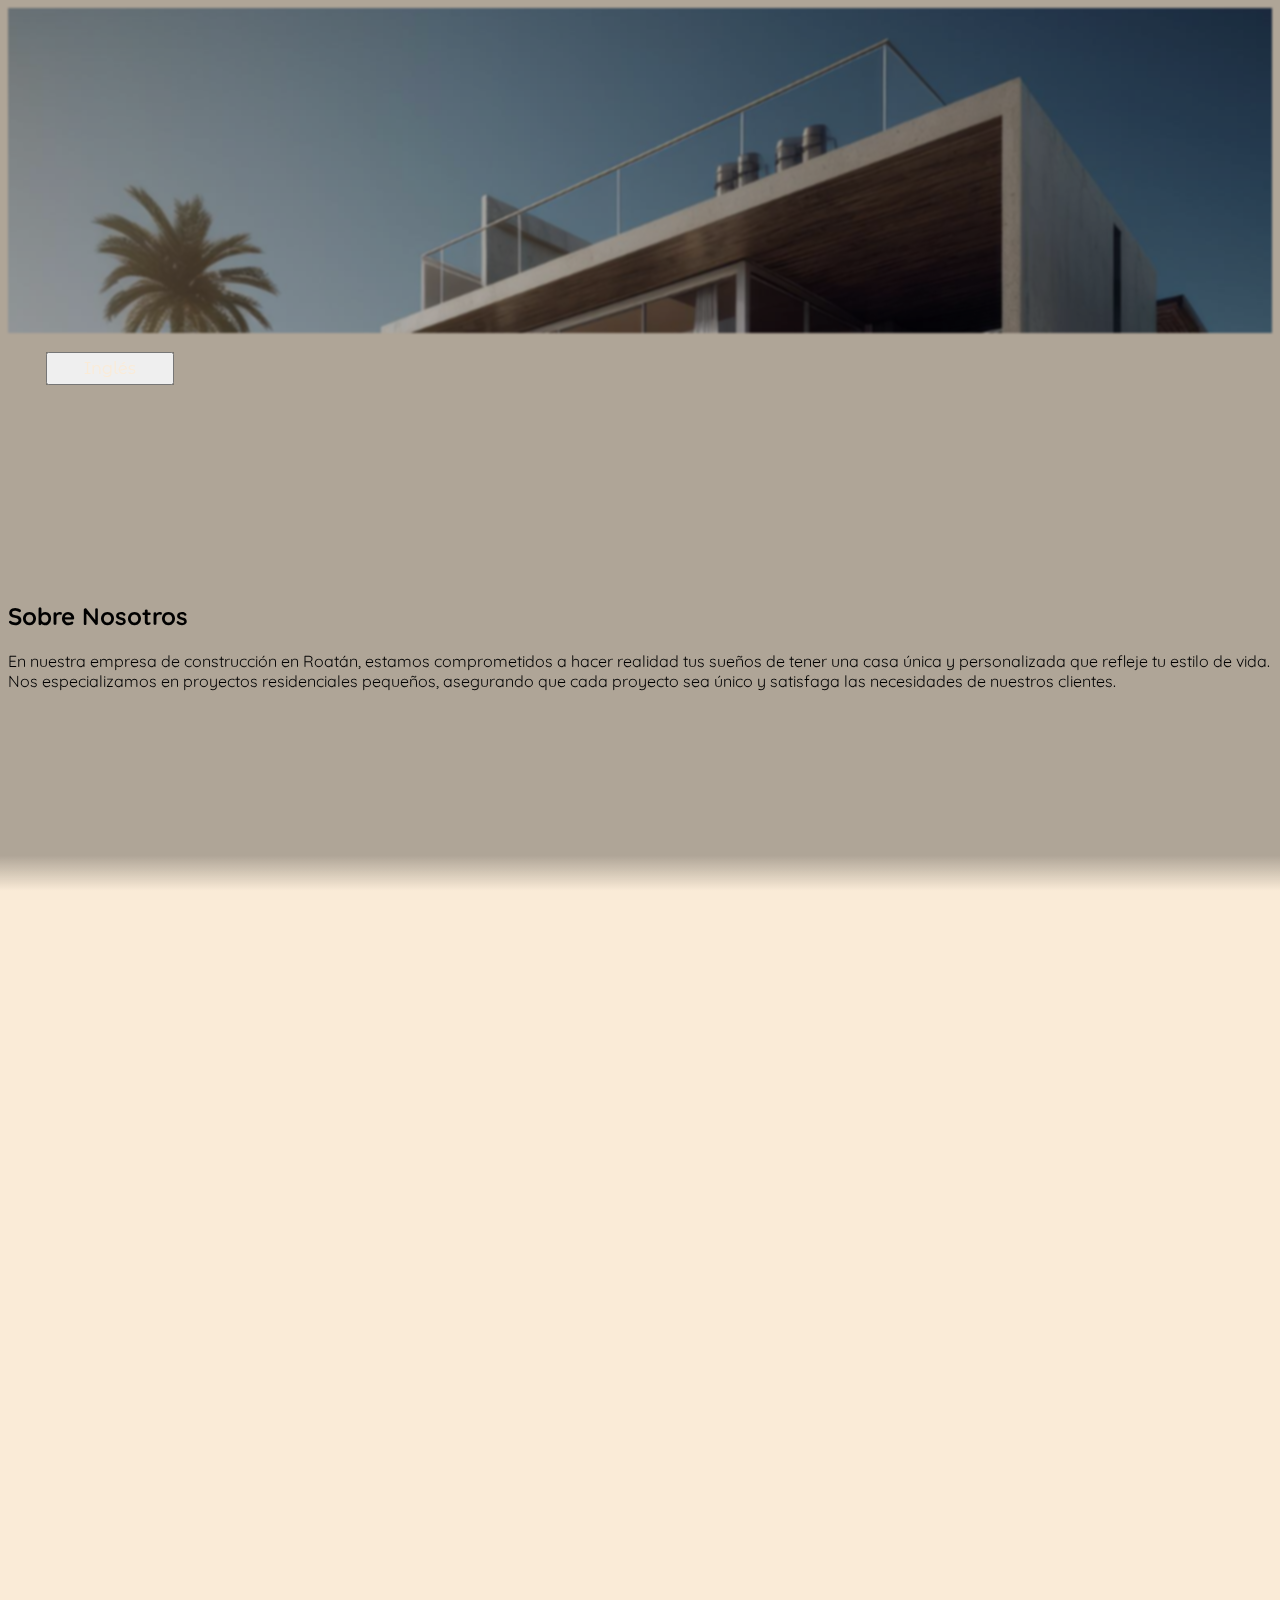
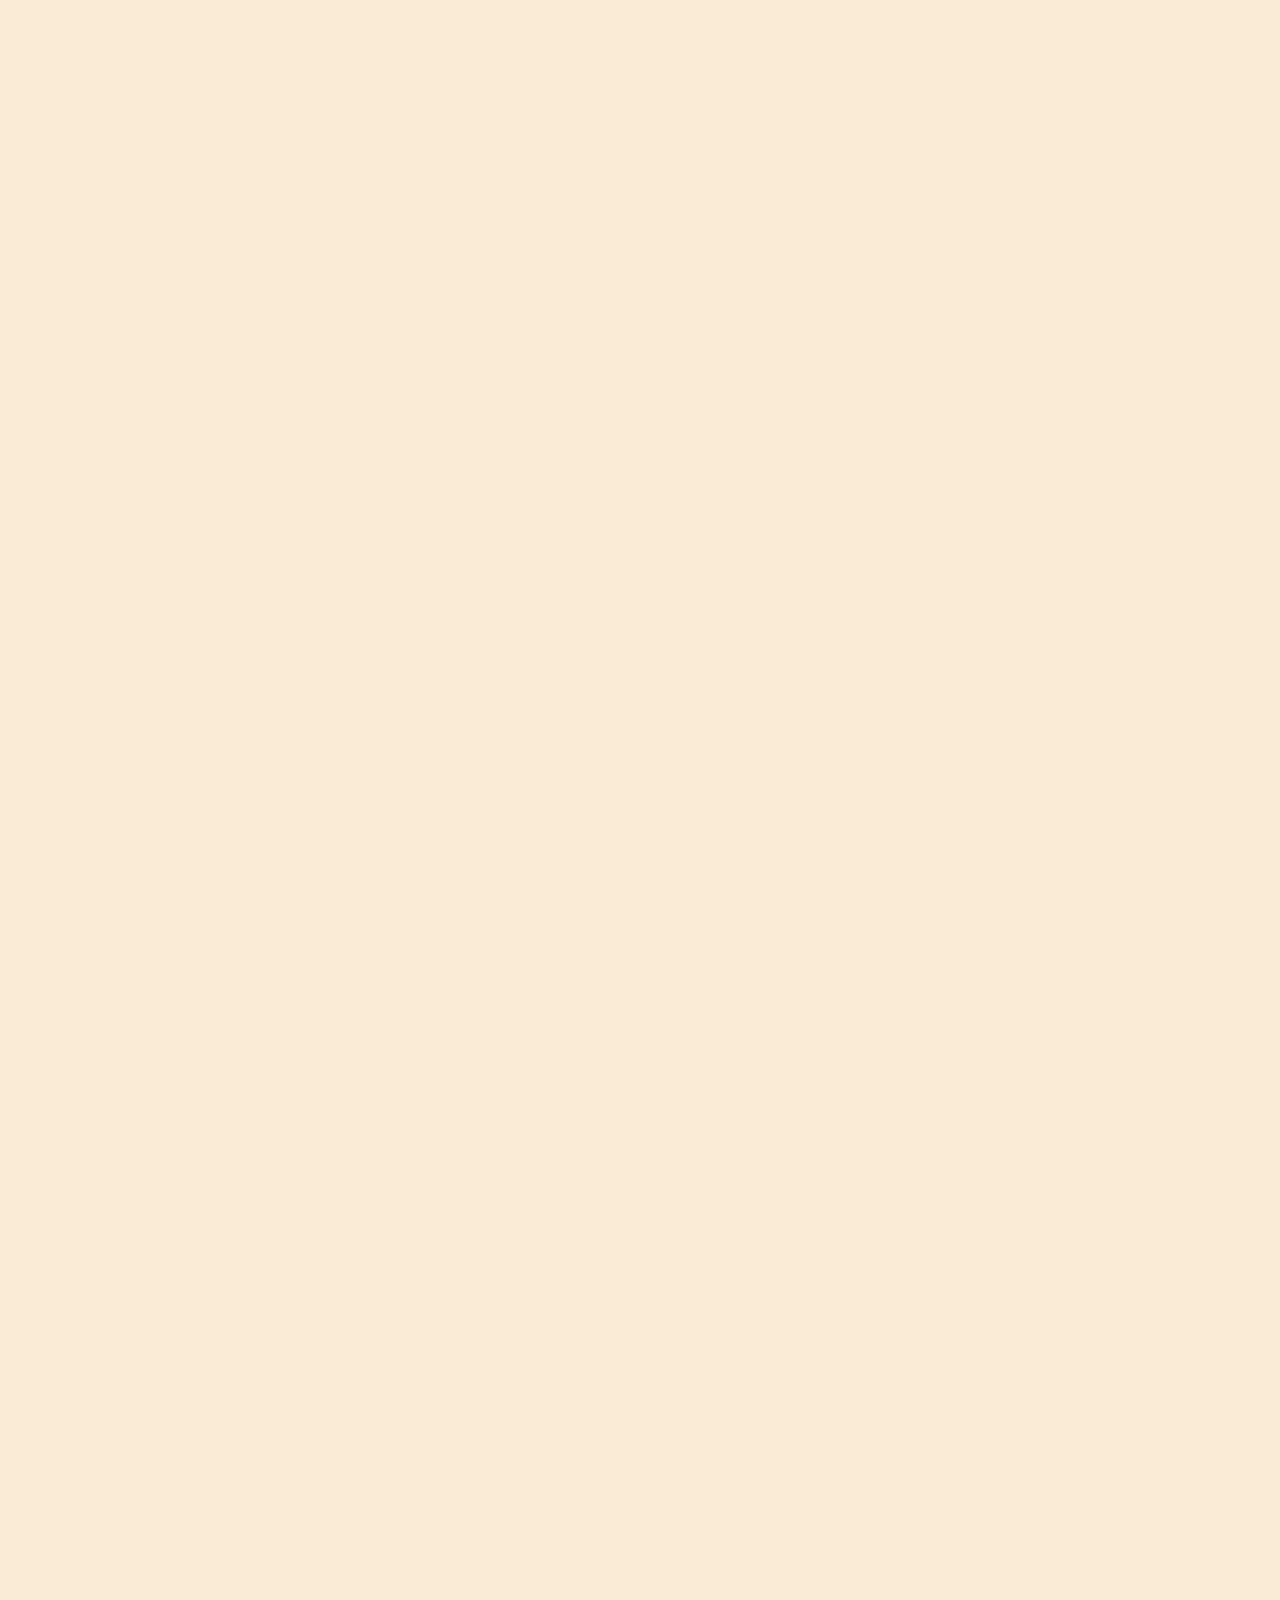
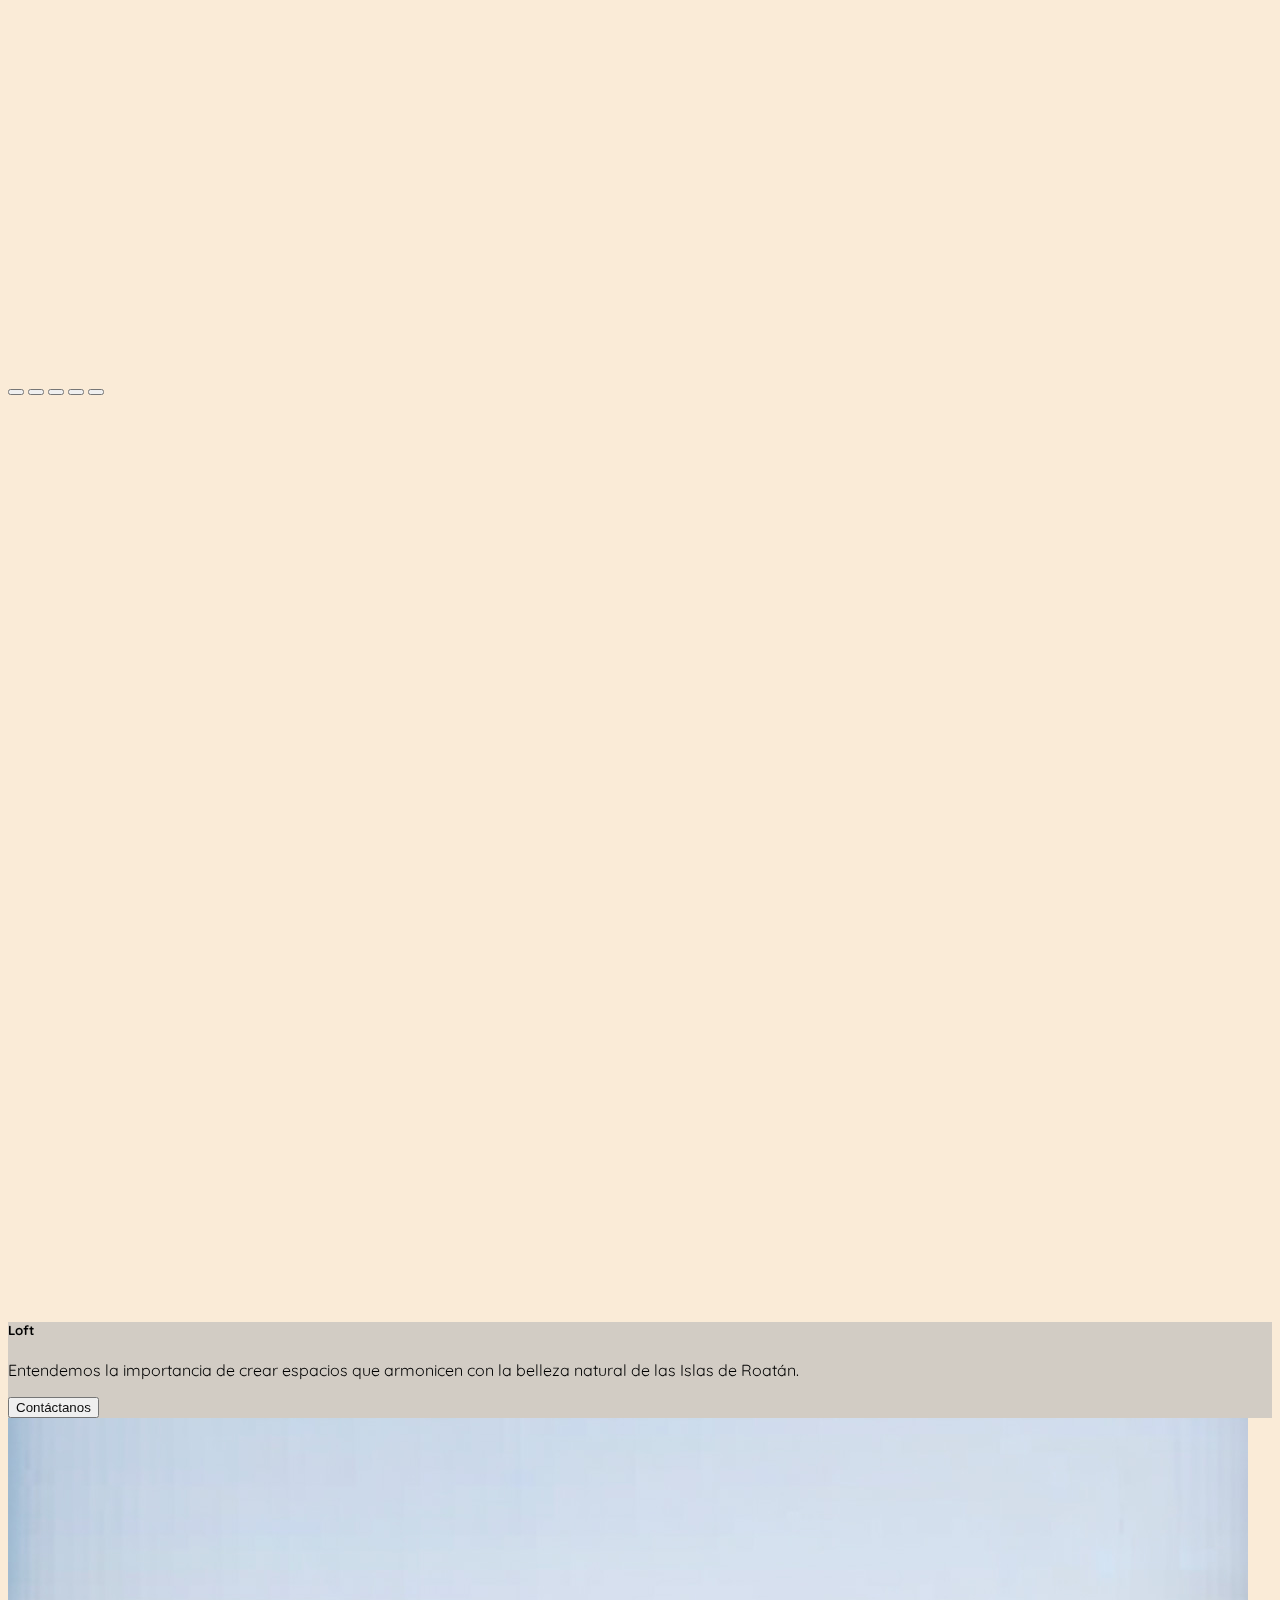
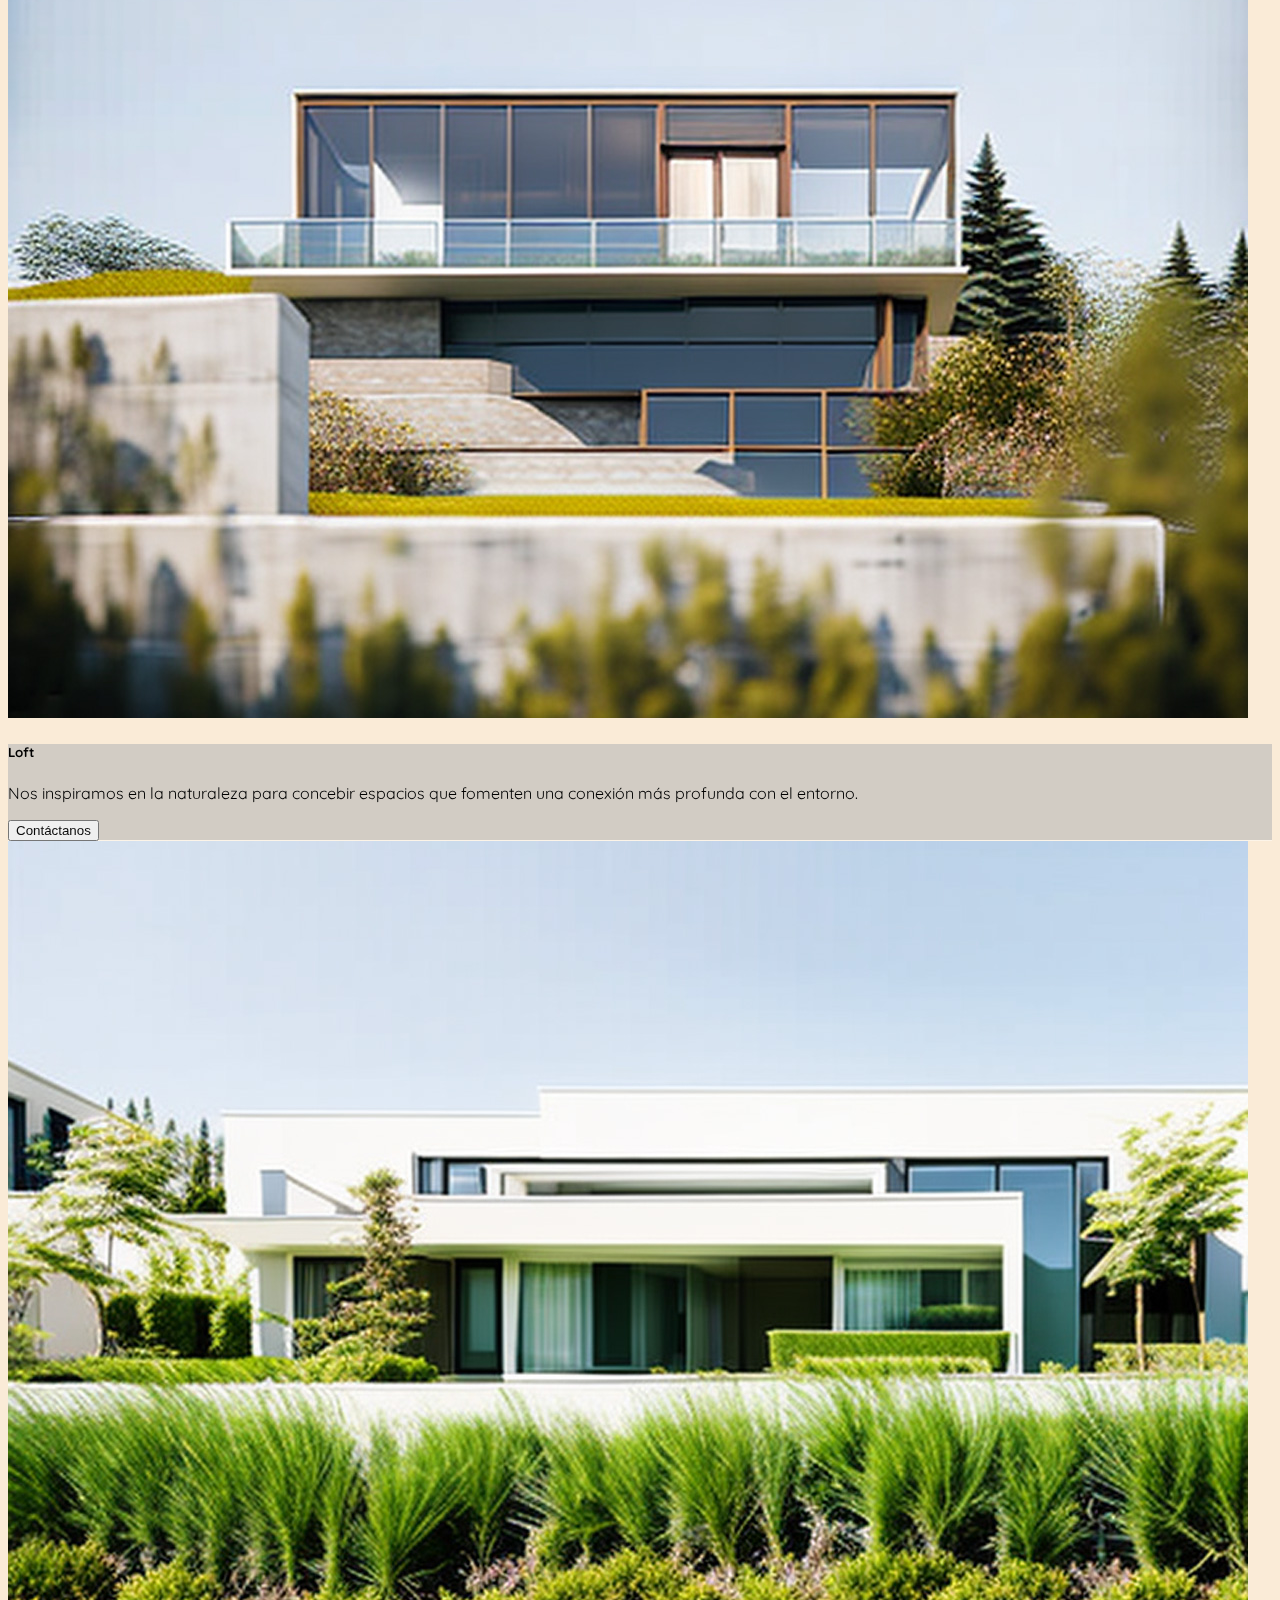
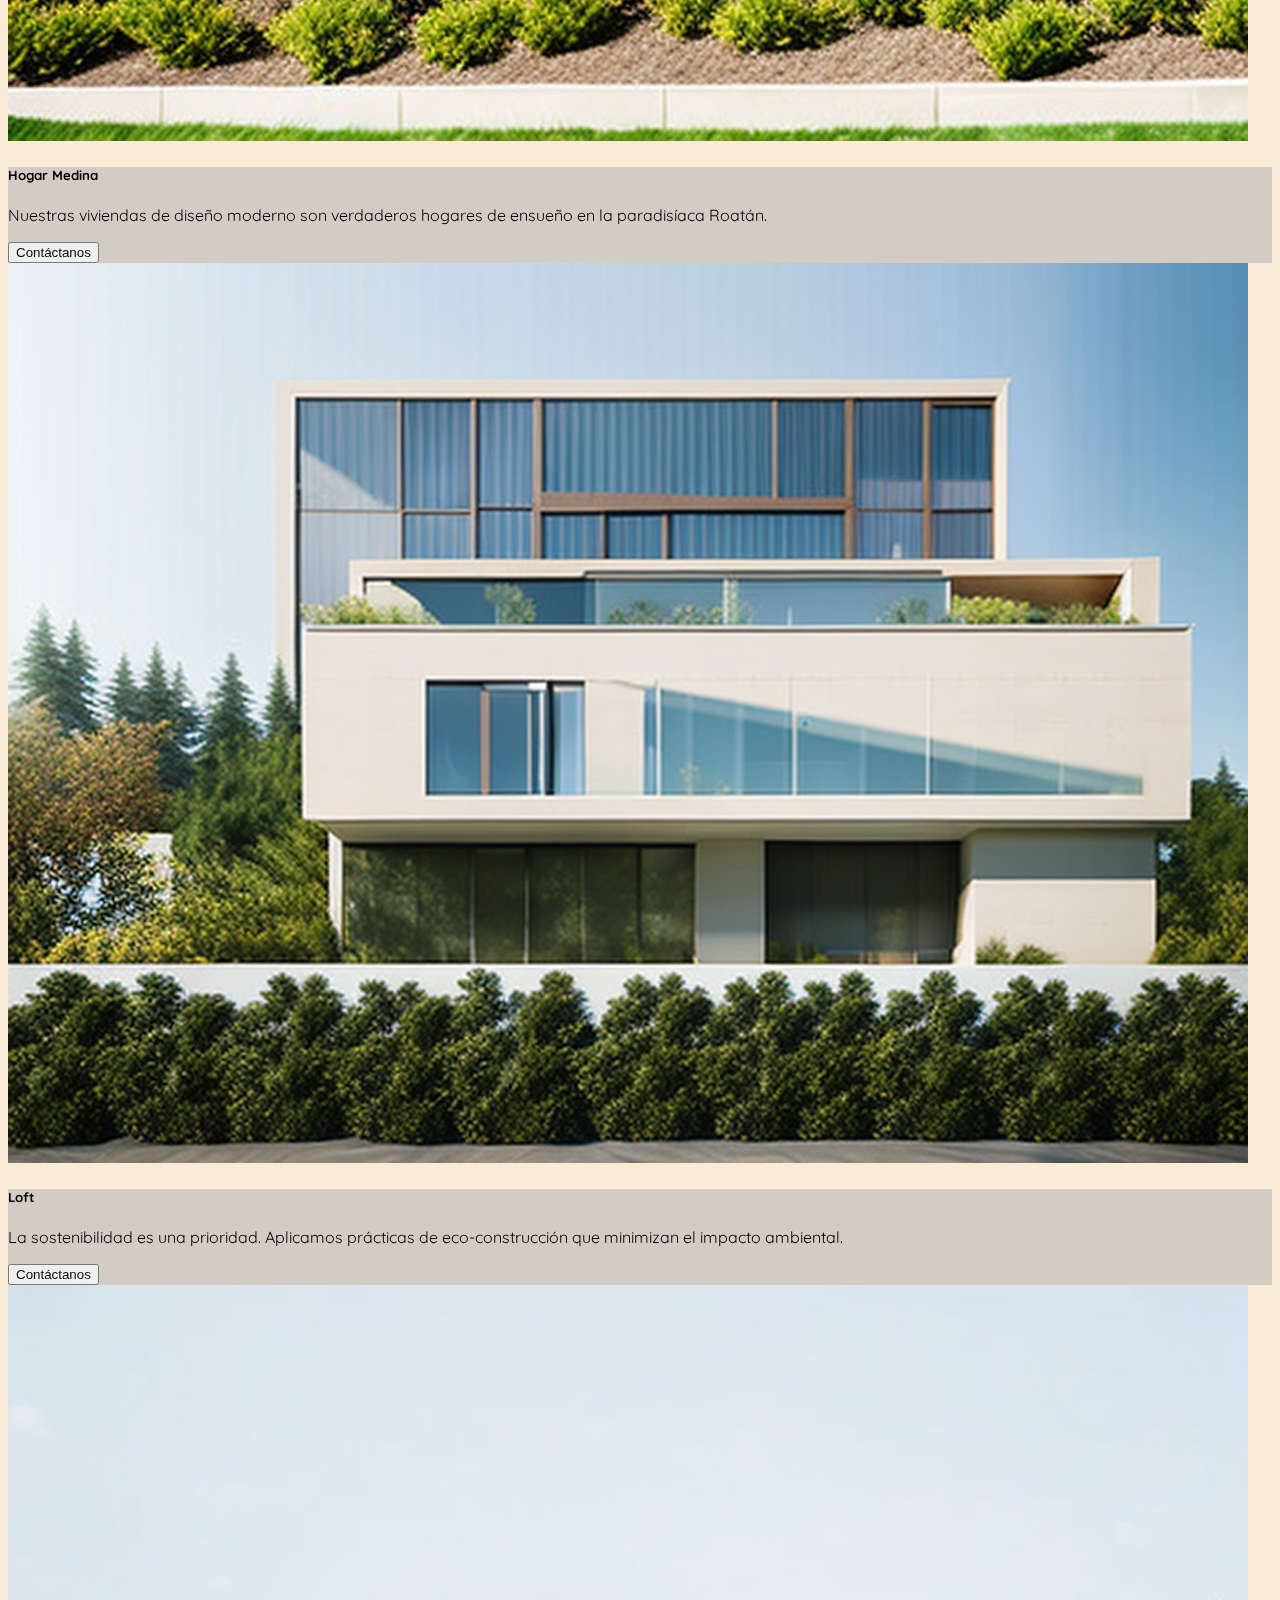
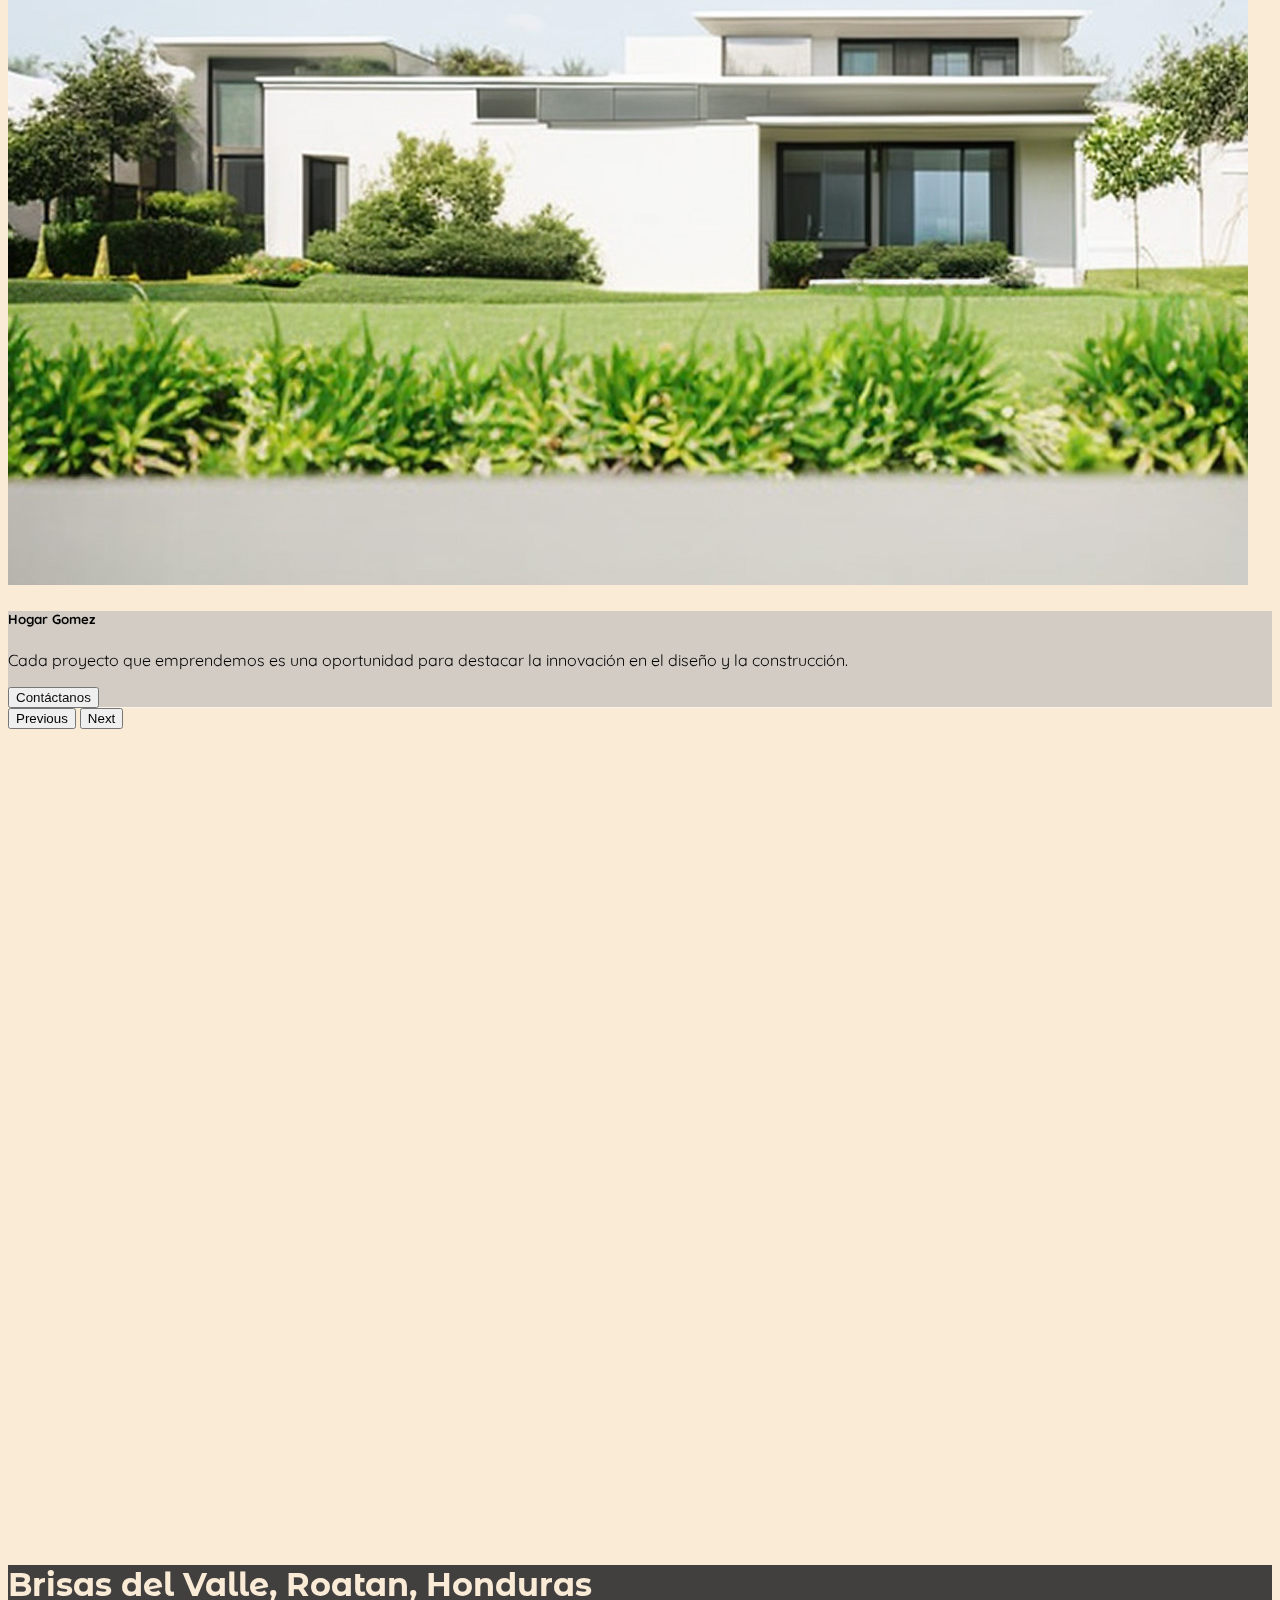
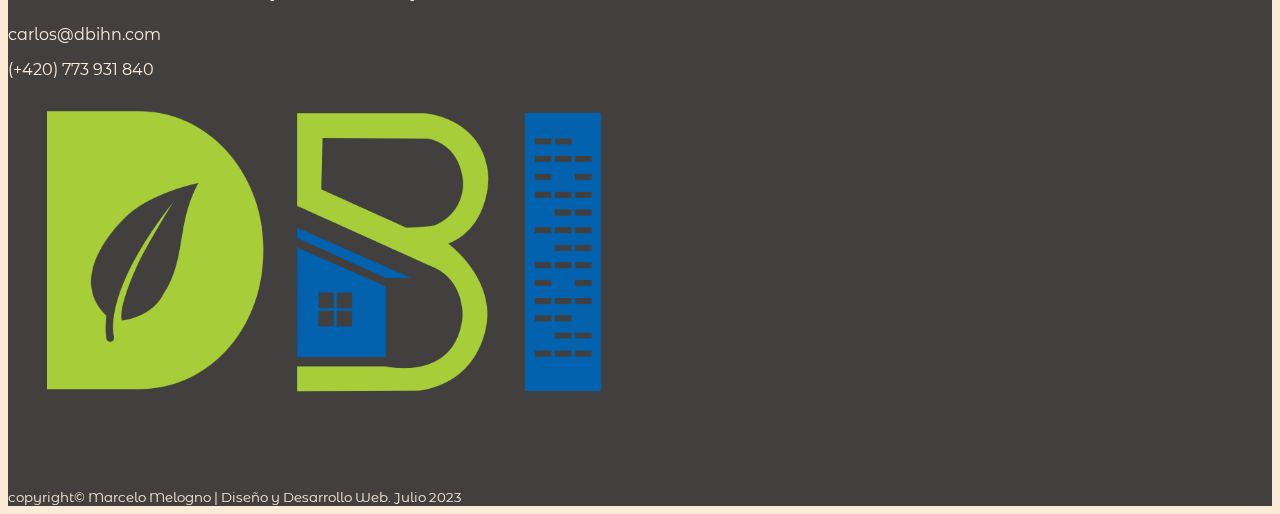
==== spanish.html @ 368b2966 "DBI Final" ====
<!DOCTYPE html>
<html lang="en">
  <head>
    <meta charset="UTF-8" />
    <meta name="viewport" content="width=device-width, initial-scale=1.0" />
    <!-- Bootstrap -->
    <link
      href="https://cdn.jsdelivr.net/npm/bootstrap@5.3.1/dist/css/bootstrap.min.css"
      rel="stylesheet"
      integrity="sha384-4bw+/aepP/YC94hEpVNVgiZdgIC5+VKNBQNGCHeKRQN+PtmoHDEXuppvnDJzQIu9"
      crossorigin="anonymous"
    />
    <!-- Bootstrap Icons -->

    <!-- Fonts Quicksand | Montserrat  Googlefonts -->
    <link rel="preconnect" href="https://fonts.googleapis.com" />
    <link rel="preconnect" href="https://fonts.gstatic.com" crossorigin />
    <link
      href="https://fonts.googleapis.com/css2?family=Montserrat+Alternates:ital,wght@0,100;0,200;0,300;0,400;0,500;0,600;0,700;0,800;0,900;1,100;1,200;1,300;1,400;1,500;1,600;1,700;1,800;1,900&family=Quicksand:wght@300;400;500;600;700&display=swap"
      rel="stylesheet"
    />
    <!-- StyleSheet -->
    <link rel="stylesheet" href="./css/style.css" />
    <script src="scrollreveal.js"></script>
    <title>DBI | Inicio</title>
  </head>
  <body class="overflow-x-hidden">
    <header
      class="vh-100 d-flex flex-column justify-content-center align-items-center"
      id="home"
    >
      <article
        class="hero__content container d-flex flex-column justify-content-center z-3 position-absolute aparecer"
      >
        <picture
          class="hero__logo d-flex justify-content-center align-items-center"
        >
          <img
            class=""
            src="../ASSETS/img/Isotipo fondo trasnparente.png"
            alt="Logo de DBI, Desing Build Innovate"
          />
        </picture>
        <h2 class="aparecer text-center display-5">DESING BUILD INNOVATE</h2>
      </article>
    </header>
    <button
      class="leng-buttom btn btn-outline-light d-none d-lg-block d-xl-block mb-5 fixed-bottom text-center"
      id="leng-button"
    >
      <a
        class="d-flex align-items-center justify-content-center"
        href="./index.html"
        id="leng-link"
        >Inglés</a
      >
    </button>
    <nav
      class="container-fluid navbar navbar-expand-lg aparecer fixed-top"
      id="myNavbar"
    >
      <div class="container d-flex justify-content-around">
        <div class="d-flex align-items-center">
          <div class="display">
            <a class="navbar-brand text-center" href="#home"
              >DBI | Desing Build Innovation</a
            >
          </div>
          <button
            class="navbar-toggler my-1"
            type="button"
            data-bs-toggle="collapse"
            data-bs-target="#navbarNav"
            aria-controls="navbarNav"
            aria-expanded="false"
            aria-label="Toggle navigation"
          >
            <span class="navbar-toggler-icon"></span>
          </button>
        </div>
        <div class="collapse navbar-collapse" id="navbarNav">
          <ul class="navbar-nav d-flex mx-5 align-items-center">
            <li class="nav-item d-flex align-items-center">
              <a
                class="nav-link active text-center"
                aria-current="page"
                href="#about-us"
                >Nosotros</a
              >
            </li>
            <li class="nav-item">
              <a class="nav-link text-center" href="#construction-design"
                >Servicios</a
              >
            </li>
            <!-- <li class="nav-item">
              <a class="nav-link text-center" href="#team">Equipo</a>
            </li> -->
            <li class="nav-item">
              <a class="nav-link text-center" href="#contact-us">Contáctanos</a>
            </li>
            <li class="nav-item">
              <a class="nav-link text-center" href="#work-us">Postúlate</a>
            </li>
            <li class="nav-item d-lg-none d-xl-none d-xxl-none">
              <a class="nav-link text-center" href="./index.html">Inglés</a>
            </li>
          </ul>
        </div>
      </div>
    </nav>
    <main class="">
      <!-- Inicio About Us Seccion -->
      <section
        class="container my-5 d-flex flex-column gap-5 about"
        id="about-us"
      >
        <!-- Inicio About Us Seccion -->
        <div class="row">
          <article
            class="about__content col-sm-6 d-flex flex-column align-items-center justify-content-center px-5"
          >
            <h2 class="text-center">Sobre Nosotros</h2>
            <p class="text-center">
              En nuestra empresa de construcción en Roatán, estamos
              comprometidos a hacer realidad tus sueños de tener una casa única
              y personalizada que refleje tu estilo de vida. Nos especializamos
              en proyectos residenciales pequeños, asegurando que cada proyecto
              sea único y satisfaga las necesidades de nuestros clientes.
            </p>
          </article>
          <picture class="about__picture col-sm-6 px-5">
            <img
              class="rounded-5"
              src="./ASSETS/img/casa-playa-al-atardecer.jpg"
              alt=""
            />
          </picture>
        </div>
        <div class="row">
          <article
            class="about__content col-sm-6 order-sm-5 d-flex flex-column align-items-center justify-content-center px-5"
          >
            <h2 class="text-center">Misión</h2>
            <p class="text-center">
              Nuestra misión es brindar a nuestros clientes un servicio
              personalizado y profesional, entregando soluciones de construcción
              de alta calidad en cada proyecto que emprendemos. Nos enfocamos en
              alcanzar una completa satisfacción del cliente al ofrecer una
              experiencia de construcción transparente y libre de estrés.
            </p>
          </article>
          <picture class="about__picture col-sm-6 order-sm-1 px-5">
            <img
              class="rounded-5"
              src="./ASSETS/img/trabajador-ingeniero-construccion-ingeniero-civil-que-verifica-trabajo-sitio-construccion-concepto-construccion-casa.jpg"
              alt=""
            />
          </picture>
        </div>
        <div class="row">
          <article
            class="about__content col-sm-6 d-flex flex-column align-items-center justify-content-center px-5"
          >
            <h2 class="text-center">Visión</h2>
            <p class="text-center">
              Nuestra visión es convertirnos en la empresa de construcción líder
              en Roatán, reconocida por nuestra calidad de construcción,
              compromiso con el servicio al cliente y ética de trabajo. Nos
              esforzamos por ser la primera opción para aquellos que desean
              construir su hogar en Roatán.
            </p>
          </article>
          <picture class="about__picture col-sm-6 px-5">
            <img
              class="rounded-5"
              src="./ASSETS/img/hombre-anteojos-sonriendo.jpg"
              alt=""
            />
          </picture>
        </div>
      </section>
      <!-- Fin About Us Seccion -->
      <section class="container my-5 text-center" id="construction-design">
        <article class="container position-absolute z-3 text-center">
          <h1 class="display-4 my-5 p-3 text-center" id="construction-title">
            Nuestras Construcciones y Diseños
          </h1>
        </article>
        <div
          id="carouselExampleCaptions"
          class="carousel carousel-dark slide carousel-fade"
          data-bs-ride="carousel"
        >
          <div class="carousel-indicators">
            <button
              type="button"
              data-bs-target="#carouselExampleCaptions"
              data-bs-slide-to="0"
              class="active"
              aria-current="true"
              aria-label="Slide 1"
            ></button>
            <button
              type="button"
              data-bs-target="#carouselExampleCaptions"
              data-bs-slide-to="1"
              aria-label="Slide 2"
            ></button>
            <button
              type="button"
              data-bs-target="#carouselExampleCaptions"
              data-bs-slide-to="2"
              aria-label="Slide 3"
            ></button>
            <button
              type="button"
              data-bs-target="#carouselExampleCaptions"
              data-bs-slide-to="3"
              aria-label="Slide 4"
            ></button>
            <button
              type="button"
              data-bs-target="#carouselExampleCaptions"
              data-bs-slide-to="4"
              aria-label="Slide 5"
            ></button>
          </div>
          <div class="carousel-inner">
            <div class="carousel-item active">
              <img
                src="./ASSETS/img/lof.jpg"
                class="d-block w-100"
                alt="..."
                id="carousel-img"
              />
              <div
                class="carousel-caption d-none d-md-block"
                id="carousel-caption"
              >
                <h5 class="display-4">Loft</h5>
                <p class="fw-medium">
                  Entendemos la importancia de crear espacios que armonicen con
                  la belleza natural de las Islas de Roatán.
                </p>
                <button class="btn btn-outline-light rounded-pill mx-5">
                  <a href="#contact-us">Contáctanos</a>
                </button>
              </div>
            </div>
            <div class="carousel-item">
              <img
                src="./ASSETS/img/loft.jpg"
                class="d-block w-100"
                alt="..."
              />
              <div class="carousel-caption d-none d-md-block">
                <h5 class="display-4">Loft</h5>
                <p class="fw-medium">
                  Nos inspiramos en la naturaleza para concebir espacios que
                  fomenten una conexión más profunda con el entorno.
                </p>
                <button class="btn btn-outline-light rounded-pill mx-5">
                  <a href="#contact-us">Contáctanos</a>
                </button>
              </div>
            </div>
            <div class="carousel-item">
              <img
                src="./ASSETS/img/Medina home.jpg"
                class="d-block w-100"
                alt="..."
              />
              <div class="carousel-caption d-none d-md-block">
                <h5 class="display-4">Hogar Medina</h5>
                <p class="fw-medium">
                  Nuestras viviendas de diseño moderno son verdaderos hogares de
                  ensueño en la paradisíaca Roatán.
                </p>
                <button class="btn btn-outline-light rounded-pill mx-5">
                  <a href="#contact-us">Contáctanos</a>
                </button>
              </div>
            </div>
            <div class="carousel-item">
              <img
                src="./ASSETS/img/Loft5.jpg"
                class="d-block w-100"
                alt="..."
              />
              <div class="carousel-caption d-none d-md-block">
                <h5 class="display-4">Loft</h5>
                <p class="fw-medium">
                  La sostenibilidad es una prioridad. Aplicamos prácticas de
                  eco-construcción que minimizan el impacto ambiental.
                </p>
                <button class="btn btn-outline-light rounded-pill mx-5">
                  <a href="#contact-us">Contáctanos</a>
                </button>
              </div>
            </div>
            <div class="carousel-item">
              <img
                src="./ASSETS/img/Gomez home.jpg"
                class="d-block w-100"
                alt="..."
              />
              <div class="carousel-caption d-none d-md-block">
                <h5 class="display-4">Hogar Gomez</h5>
                <p class="fw-medium">
                  Cada proyecto que emprendemos es una oportunidad para destacar
                  la innovación en el diseño y la construcción.
                </p>
                <button class="btn btn-outline-light rounded-pill mx-5">
                  <a href="#contact-us">Contáctanos</a>
                </button>
              </div>
            </div>
          </div>
          <button
            class="carousel-control-prev fw-semibold"
            type="button"
            data-bs-target="#carouselExampleCaptions"
            data-bs-slide="prev"
          >
            <span class="carousel-control-prev-icon" aria-hidden="true"></span>
            <span class="visually-hidden">Previous</span>
          </button>
          <button
            class="carousel-control-next fw-semibold"
            type="button"
            data-bs-target="#carouselExampleCaptions"
            data-bs-slide="next"
          >
            <span class="carousel-control-next-icon" aria-hidden="true"></span>
            <span class="visually-hidden">Next</span>
          </button>
        </div>
      </section>
      <!-- <section class="vh-100" id="team"></section> -->
      <!-- Inicio Contact Us Seccion -->
      <section class="contacto" id="contact-us">
        <!-- Inicio Contact Us Seccion -->
        <!-- Contact Container -->
        <div class="contact-container col-md-12 mb-2">
          <!-- Form -->
          <div class="form-container">
            <h3>Contáctanos</h3>
            <form
              action="https://formsubmit.co/carlos@dbihn.com"
              method="POST"
              class="contact-form"
            >
              <input
                type="text"
                name="text"
                placeholder="Tu Nombre"
                id=""
                required
              />
              <input
                type="email"
                name="email"
                id=""
                placeholder="Ingresa tu Email..."
                required
              />
              <textarea
                name="textarea"
                id=""
                cols="30"
                rows="10"
                placeholder="Escribe tu mensaje aquí..."
                required
              ></textarea>
              <input
                type="submit"
                name="submit"
                value="Enviar"
                class="send-button"
              />
            </form>
          </div>
          <!-- Map -->
          <div class="map col-md-12">
            <iframe
              src="https://www.google.com/maps/embed?pb=!1m18!1m12!1m3!1d245023.00448568282!2d-86.56147820341057!3d16.3492662534025!2m3!1f0!2f0!3f0!3m2!1i1024!2i768!4f13.1!3m3!1m2!1s0x8f69fae8f868de79%3A0x9e1728eac5dca080!2zUm9hdMOhbg!5e0!3m2!1ses-419!2sar!4v1683329189989!5m2!1ses-419!2sar"
              style="border: 0"
              allowfullscreen=""
              loading="lazy"
              referrerpolicy="no-referrer-when-downgrade"
            ></iframe>
          </div>
        </div>
      </section>
      <!-- Fin Contact Us Seccion -->
      <section class="mt-5" id="work-us">
        <article class="">
          <div class="row my-5"></div>
          <div class="row my-5">
            <h1
              class="col-12 col-md-6 col-lg-4 display-4 text-center"
              id="work-title"
            >
              Queres formar parte del equipo?
            </h1>
          </div>
          <div class="row mx-1">
            <div class="col-12 col-md-6 col-lg-4"></div>
            <div class="col-12 d-lg-block d-md-none col-lg-4"></div>
            <h3
              class="col-12 col-md-6 col-lg-4 display-6 text-center"
              id="work-subtitle"
            >
              En DBI siempre buscamos los mejores talentos
            </h3>
          </div>
          <div class="row">
            <div class="col-12 col-md-6 col-lg-4"></div>
            <div class="col-12 d-lg-block d-md-none col-lg-4"></div>
            <button
              type="button"
              class="btn col-12 col-md-6 col-lg-4 text-center"
              id="work-button"
            >
              <a
                class="d-flex align-items-center justify-content-center"
                href="#contact-us"
                >Contáctanos</a
              >
            </button>
          </div>
        </article>
      </section>
    </main>
    <footer class="">
      <section class="row d-flex align-items-center">
        <article
          class="col-lg-6 d-flex flex-column align-items-center gap-3 mt-5"
        >
          <h1 class="text-center display-6">
            Brisas del Valle, Roatan, Honduras
          </h1>
          <a href="mailto:carlos@dbihn.com">carlos@dbihn.com</a>
          <p>(+420) 773 931 840</p>
        </article>
        <picture
          class="col-lg-6 d-flex flex-column align-items-center mt-5 footer__img"
        >
          <img
            src="./ASSETS/img/Isotipo fondo trasnparente.png"
            alt="Logo DBI"
          />
        </picture>
      </section>
      <seccion class="d-flex align-items-center justify-content-center">
        <small class="text-center mb-2"
          >copyright&copy;
          <a href="mailto:marcelomelogno1986@gmail.com">Marcelo Melogno</a> |
          Diseño y Desarrollo Web. Julio 2023
        </small>
      </seccion>
    </footer>
    <!-- Bootstrap Scripts -->
    <script
      src="https://cdn.jsdelivr.net/npm/bootstrap@5.3.1/dist/js/bootstrap.bundle.min.js"
      integrity="sha384-HwwvtgBNo3bZJJLYd8oVXjrBZt8cqVSpeBNS5n7C8IVInixGAoxmnlMuBnhbgrkm"
      crossorigin="anonymous"
    ></script>
    <!-- Main Scrips -->
    <script src="scripts.js"></script>
  </body>
</html>
---- css/style.css ----
html {
  overflow-x: hidden;
  width: 100vw !important;
}

body {
  background-color: antiquewhite;
  max-width: 100% !important;
}

img {
  max-width: 100%;
}

a {
  text-decoration: none !important;
}
header {
  background-position: center center;
  background-image: url(../ASSETS/img/casa-moderna-ventanas-panoramicas-playa.jpg);
  background-size: cover;
  background-attachment: fixed;
  max-width: 100vw;
}

header::before {
  content: "";
  background-color: rgba(0, 0, 0, 0);
  width: 100%;
  height: 100%;
  position: absolute;
  top: 0;
  left: 0;
  backdrop-filter: blur(1px) brightness(0.7);
  background: linear-gradient(
    360deg,
    rgb(250, 235, 215) 1%,
    rgba(232, 232, 237, 0) 5%
  );
}

.leng-buttom {
  width: 10vw !important;
  margin-left: 3%;
  backdrop-filter: blur(1px) brightness(0.7);
  padding: 0.3rem;
}

.leng-buttom a {
  color: antiquewhite;
  font-family: "Montserrat Alternates", sans-serif !important;
  font-size: 1rem !important;
}
.leng-buttom:hover a {
  color: #0b0b0b !important;
}
#navbarNav ul li a {
  color: antiquewhite;
  font-family: "Montserrat Alternates", sans-serif !important;
  display: flex;
}

#navbarNav ul li a:hover {
  transition: 0.5s ease-in-out;
  color: black;
}

.navbar-toggler-icon {
  color: antiquewhite !important;
}

.navbar-toggler {
  color: antiquewhite !important;
  border: solid 1px antiquewhite !important;
  background-color: rgba(250, 235, 215, 0.467);
  backdrop-filter: blur(2px);
}
.hero__content h2 {
  font-family: "Montserrat Alternates", sans-serif;
  color: antiquewhite;
  letter-spacing: 0.7rem;
}

.hero__logo img {
  max-width: 35%;
}

.hero__content:hover h2 {
  transition: 0.5s ease-in-out;
  text-shadow: 0px 0px 5px rgba(255, 255, 255);
}

.display a {
  font-family: "Montserrat Alternates", sans-serif !important;
  color: antiquewhite;
}

.navbar-scroll {
  background-color: #423f3f98 !important; 
  backdrop-filter: blur(2px) brightness(0.7);
  transition: all 0.3s ease-in-out;
  
}
.navbar-scrollB {
  background-color: #ffffff98 !important;
  backdrop-filter: blur(2px) brightness(0.7);
  transition: all 0.3s ease-in-out;
}
.navbar-collapse {
  padding: 1rem;
  width: 100vw !important;
}

#construction-design h1 {
  font-family: "Montserrat Alternates", sans-serif !important;
}

.carousel-caption {
  background-color: #ffffff6f;
  backdrop-filter: blur(2px) brightness(0.7);
  /* border-radius: 15px; */
  font-family: "Quicksand", sans-serif;
}

.carousel-caption p {
  font-family: "Quicksand", sans-serif;
}

.carousel-caption button a {
  color: #0b0b0b;
}


#work-us {
  background-image: url(../ASSETS/img/primer-plano-mano-ofrecimiento-hombre-negocios-apreton-manos.jpg);
  background-repeat: no-repeat;
  background-size: cover;
  background-attachment: fixed;
  background-position: center center;
  font-family: "Quicksand", sans-serif;
}
#work-us button {
  border: none;
}
#work-us a {
  text-decoration: none;
  color: #0b0b0b;
  font-size: 1.5rem;
}
#work-us button:hover a {
  transition: all 0.3s ease-in-out;
  font-weight: bold;
}
footer {
  background-color: #423f3f;
  font-family: "Montserrat Alternates", sans-serif;
  color: antiquewhite;
}

#about-us {
  font-family: "Quicksand", sans-serif;
}

/* Contact Us seccion */
.contacto {
  display: flex;
  flex-direction: column;
  align-items: center;
  justify-content: center;
  align-items: center;
  justify-content: center;
  padding-top: 6rem;
  
  z-index: -1;
}
.contact-container {
  max-width: 960px;
  width: 100%;

  display: grid;
  grid-template-columns: repeat(2, 1fr);

  background: #423f3f;
  box-shadow: 0 0 1rem hsla(0 0 0 / 16%);
  border-radius: 0.5rem;
  overflow: hidden;
  z-index: 0;
}

.contact-container:hover {
  transition: 0.3s all linear;
  box-shadow: 0px 0px 10px 3px #fff;
}

.form-container {
  padding: 2em;
}

.form-container h3 {
  font-size: 1.5rem;
  font-family: "Montserrat Alternates", sans-serif;
  font-weight: 600;
  margin-bottom: 1rem;
  color: antiquewhite;
}

.contact-form {
  display: grid;
  row-gap: 1rem;
}

.contact-form input,
.contact-form textarea {
  width: 100%;
  border: none;
  outline: none;
  background: rgba(189, 189, 198, 0.992);
  padding: 0.5em;
  border-radius: 0.4rem;
  color: 405065;
}

.contact-form textarea {
  resize: none;
  height: 20em;
}

.contact-form .send-button {
  border: none;
  outline: none;
  background: rgb(135, 157, 174);
  font-size: 1.3rem;
  font-weight: 500;
  text-transform: uppercase;
  cursor: pointer;
  font-family: "Montserrat Alternates", sans-serif;
}

.contact-form .send-button:hover {
  background: hsl(190, 100%, 44%, 0.8);
  transition: 0.3s all linear;
  color: #fff;
}

.map iframe {
  width: 100%;
  height: 100%;
}

footer img {
  max-width: 50%;
}

footer a {
  text-decoration: none;
  color: antiquewhite;
}
footer a:hover {
  transition: all 0.5s ease-in-out;
  text-shadow: 0px 0px 3px antiquewhite;
}

/* Animations */

.aparecer {
  opacity: 0;
  animation: aparecer 5s ease-in-out forwards;
}

@keyframes aparecer {
  0% {
    opacity: 0;
  }
  98% {
    opacity: 1;
    text-shadow: 0px 0px 5px rgba(255, 255, 255);
  }
  99% {
    opacity: 1;
    text-shadow: 0px 0px 1px rgba(255, 255, 255);
  }
  100% {
    opacity: 1;
  }
}

/* Media Querys */

@media (max-width: 375px) {
  .display {
    display: none;
  }
  html {
    overflow-x: hidden;
  }
}

/*  ****** Mobile Divices *****  */
@media (min-width: 320px) and (max-width: 480px) {
  .contact-container {
    display: flex;
    flex-direction: column;
    gap: 1em;
    max-width: 100%;
    border-radius: 0px;
  }

  .map {
    max-width: 100%;
    padding: 0 2em;
  }
}

/*  ****** Tablets *****  */
@media (min-width: 481px) and (max-width: 768px) {
  .contact-container {
    display: flex;
    flex-direction: column;
    gap: 1em;
    max-width: 100%;
    border-radius: 0px;
  }

  .map {
    max-width: 100%;
    padding: 0 2em;
  }
}
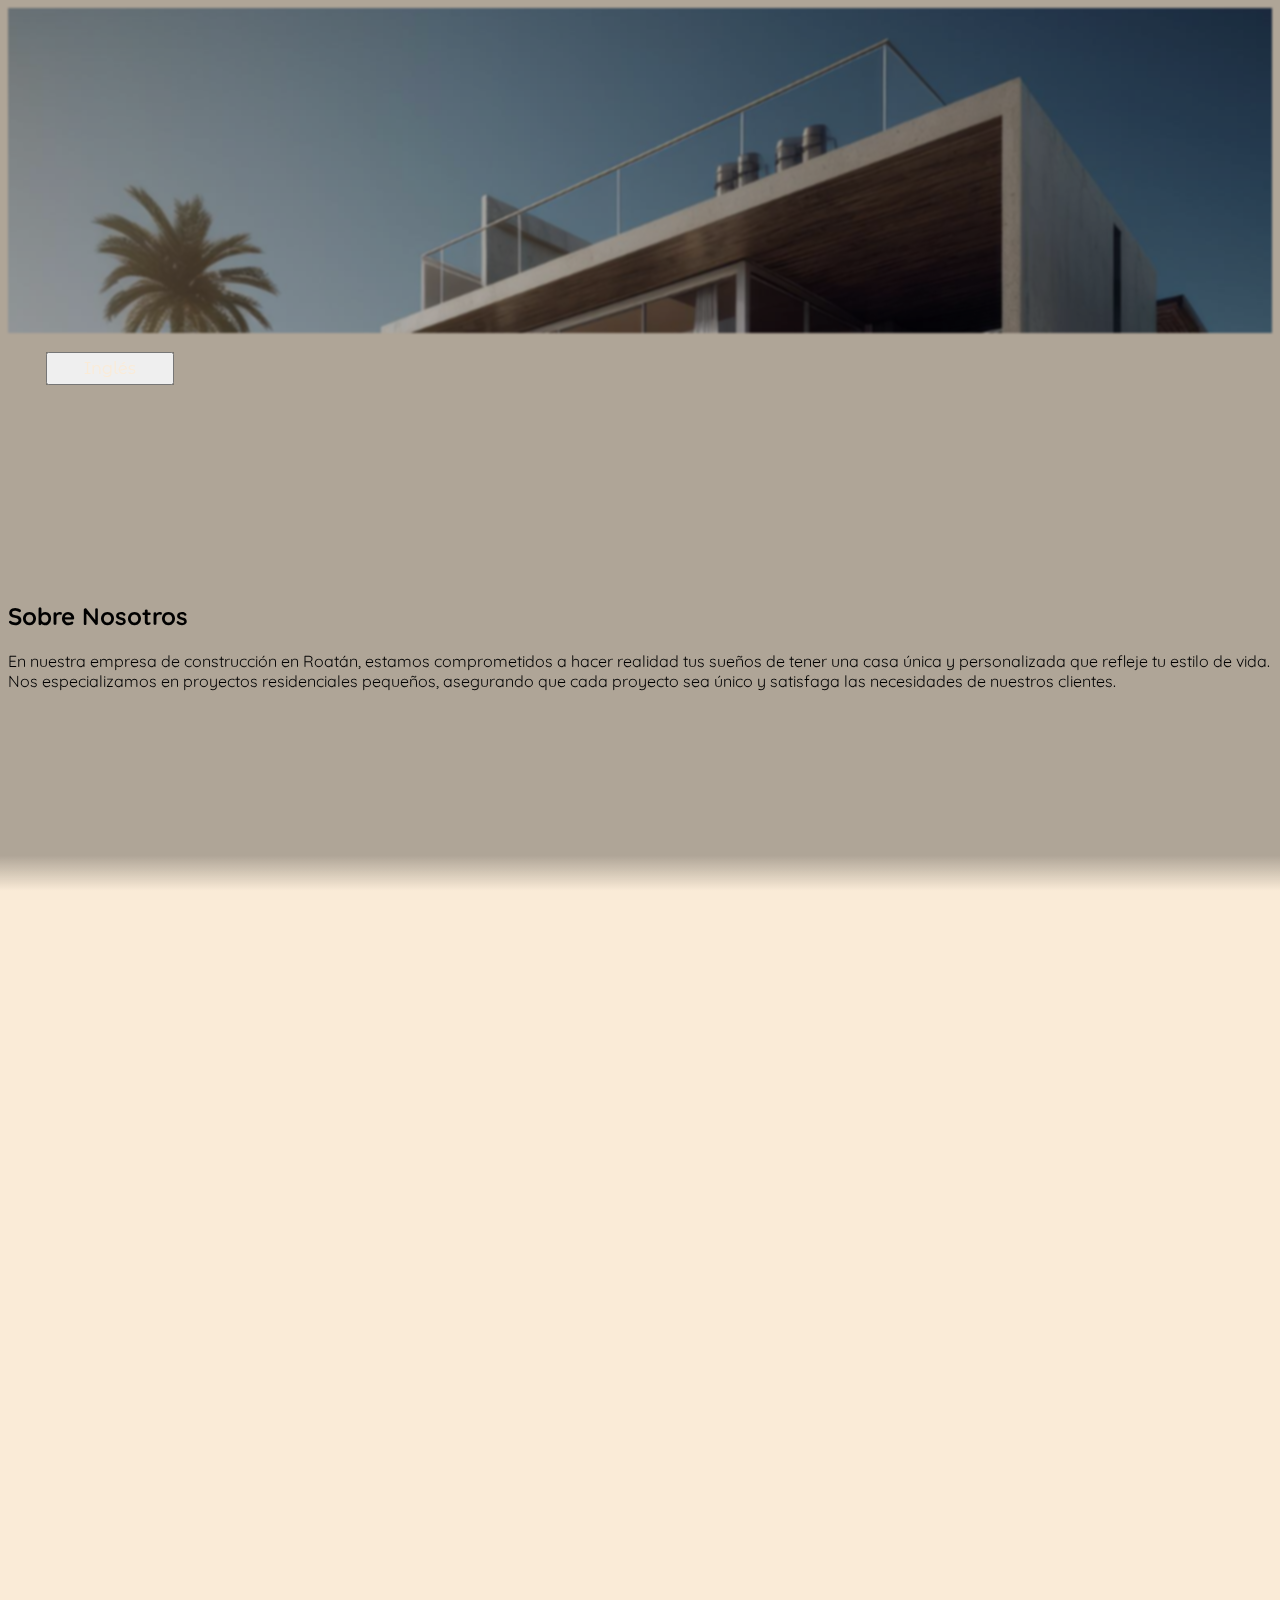
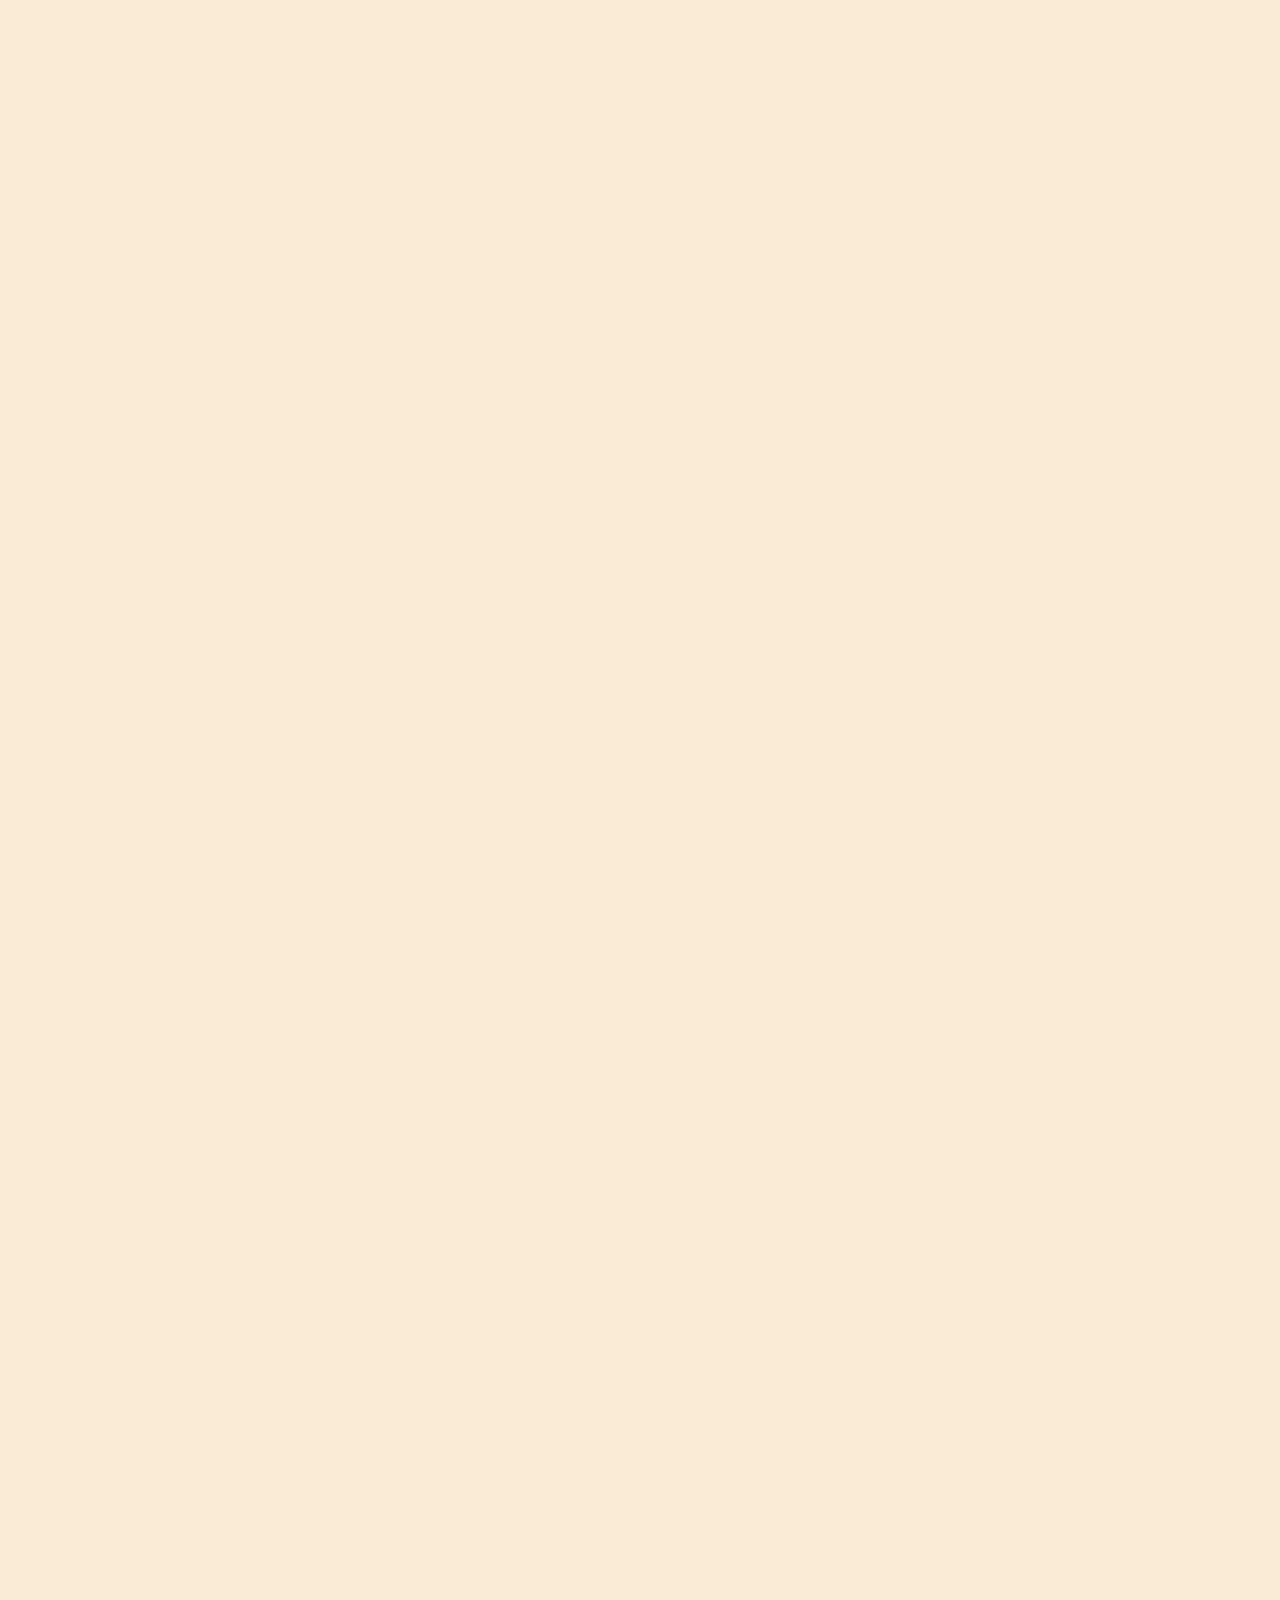
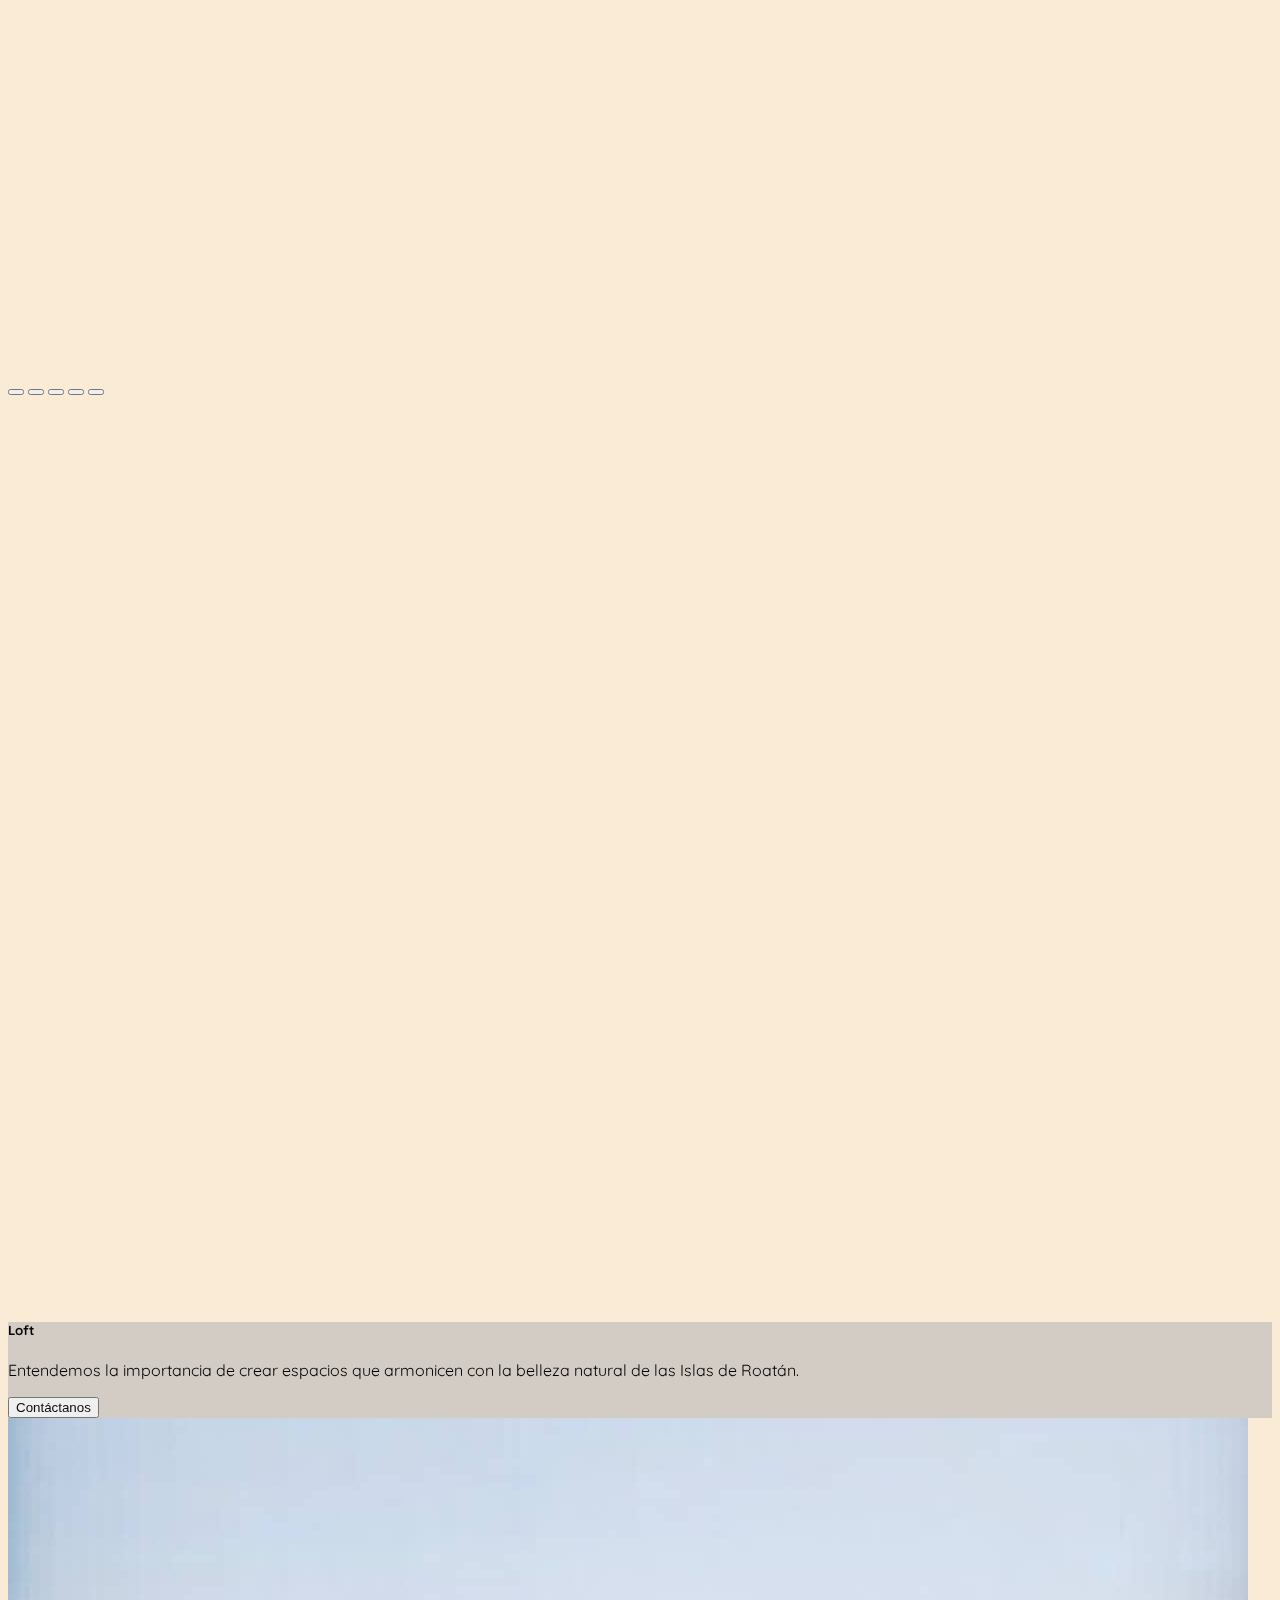
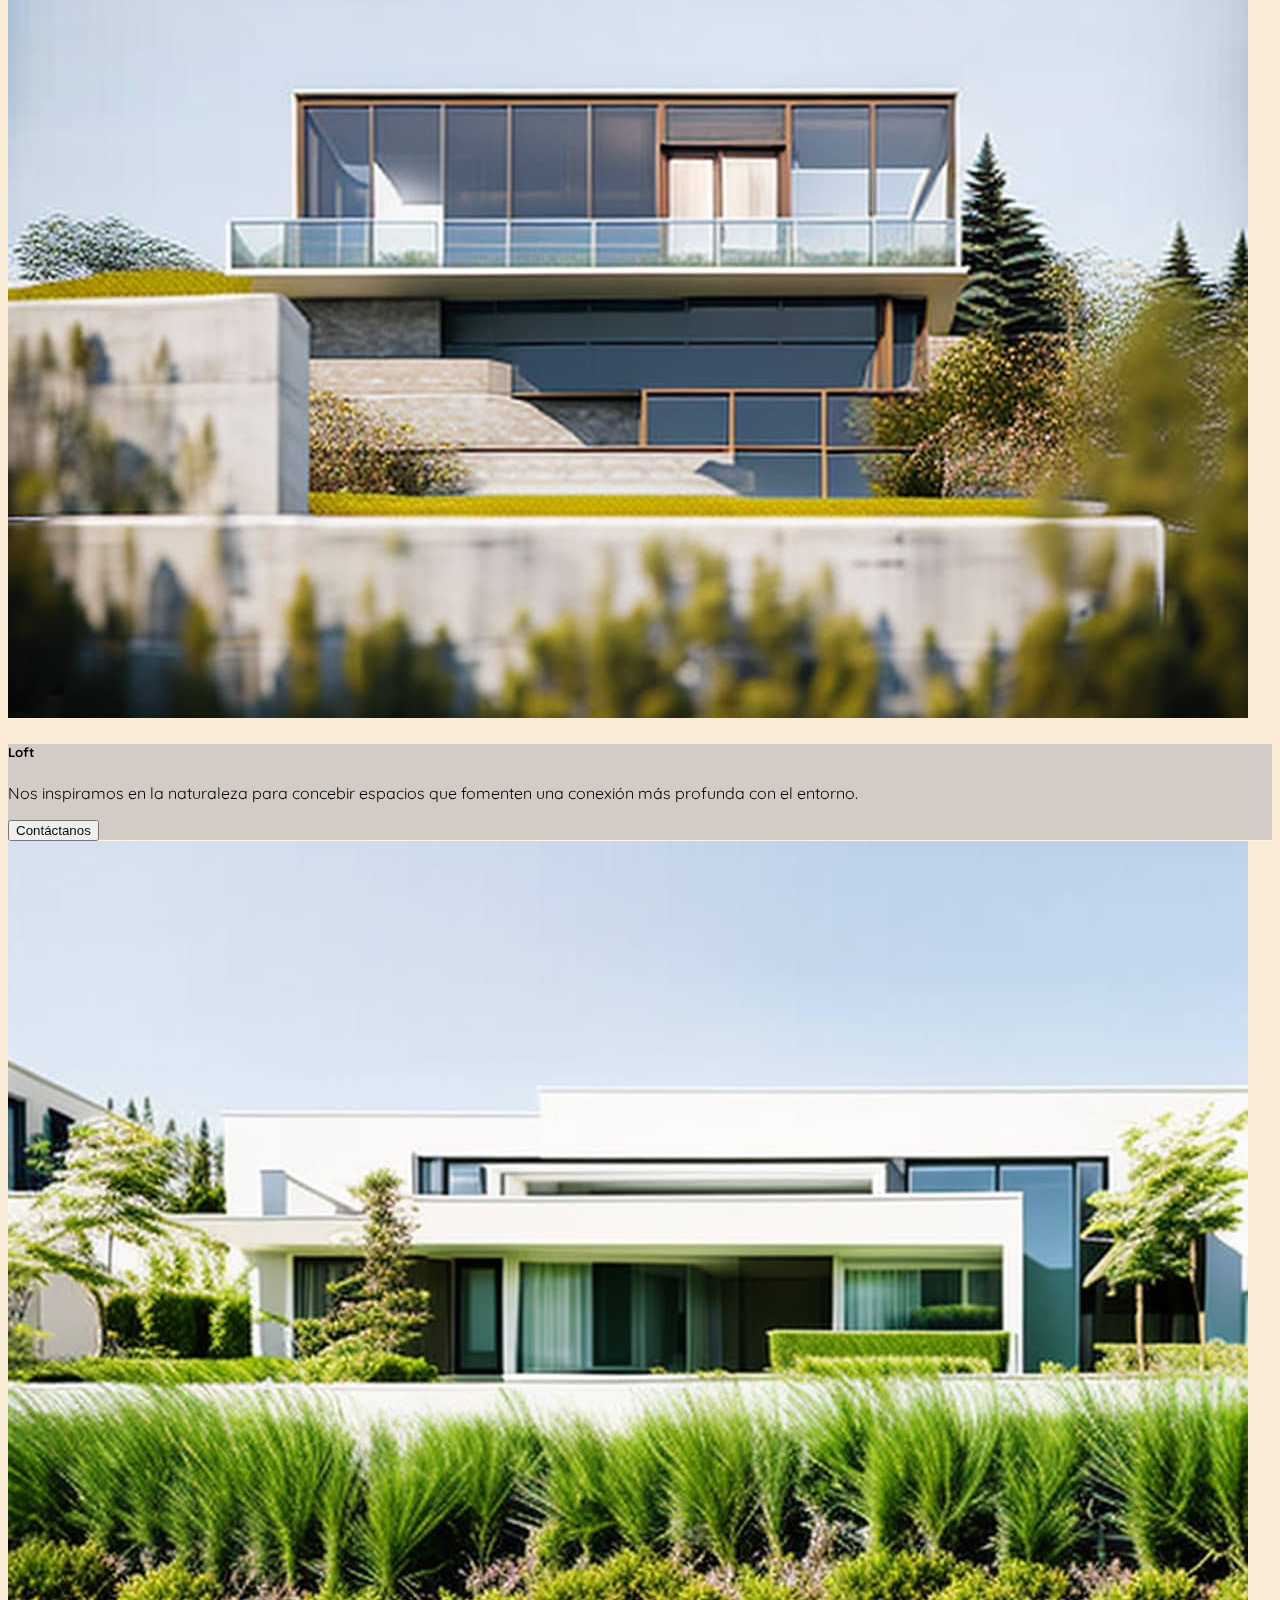
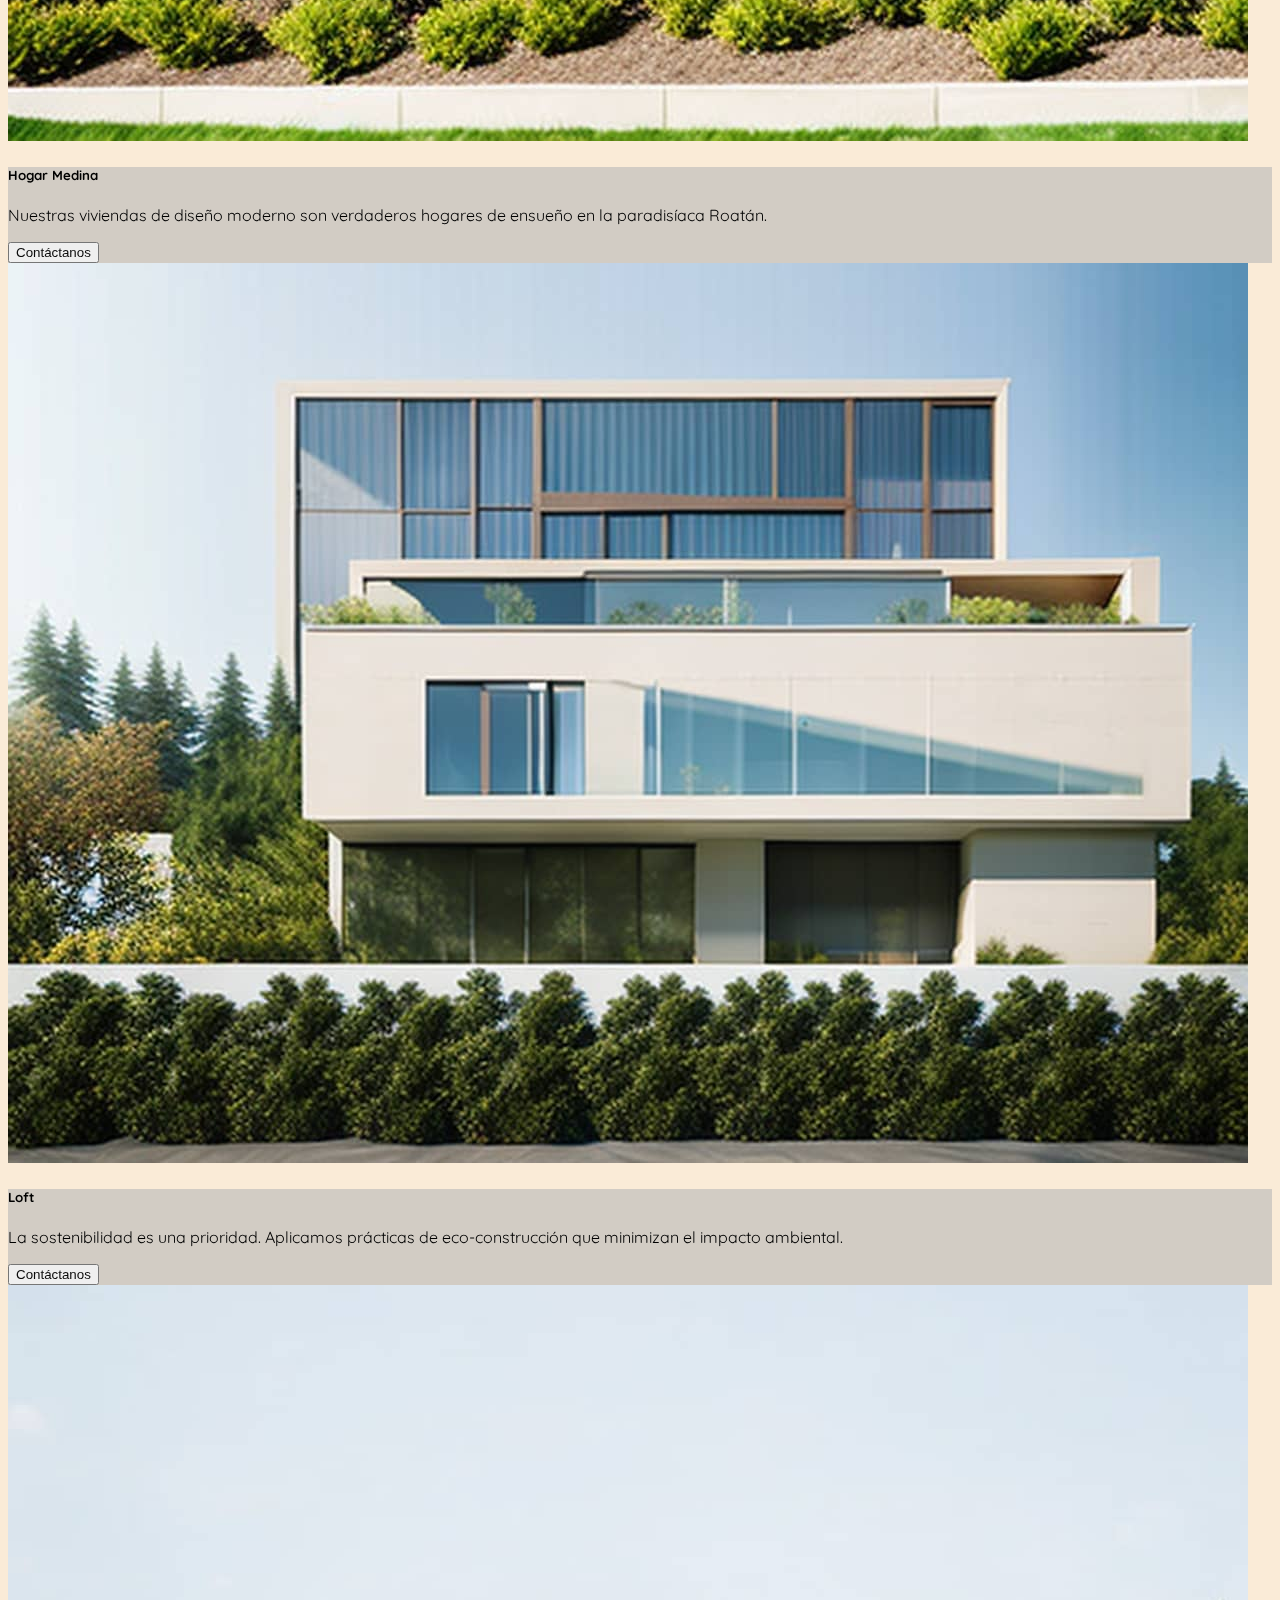
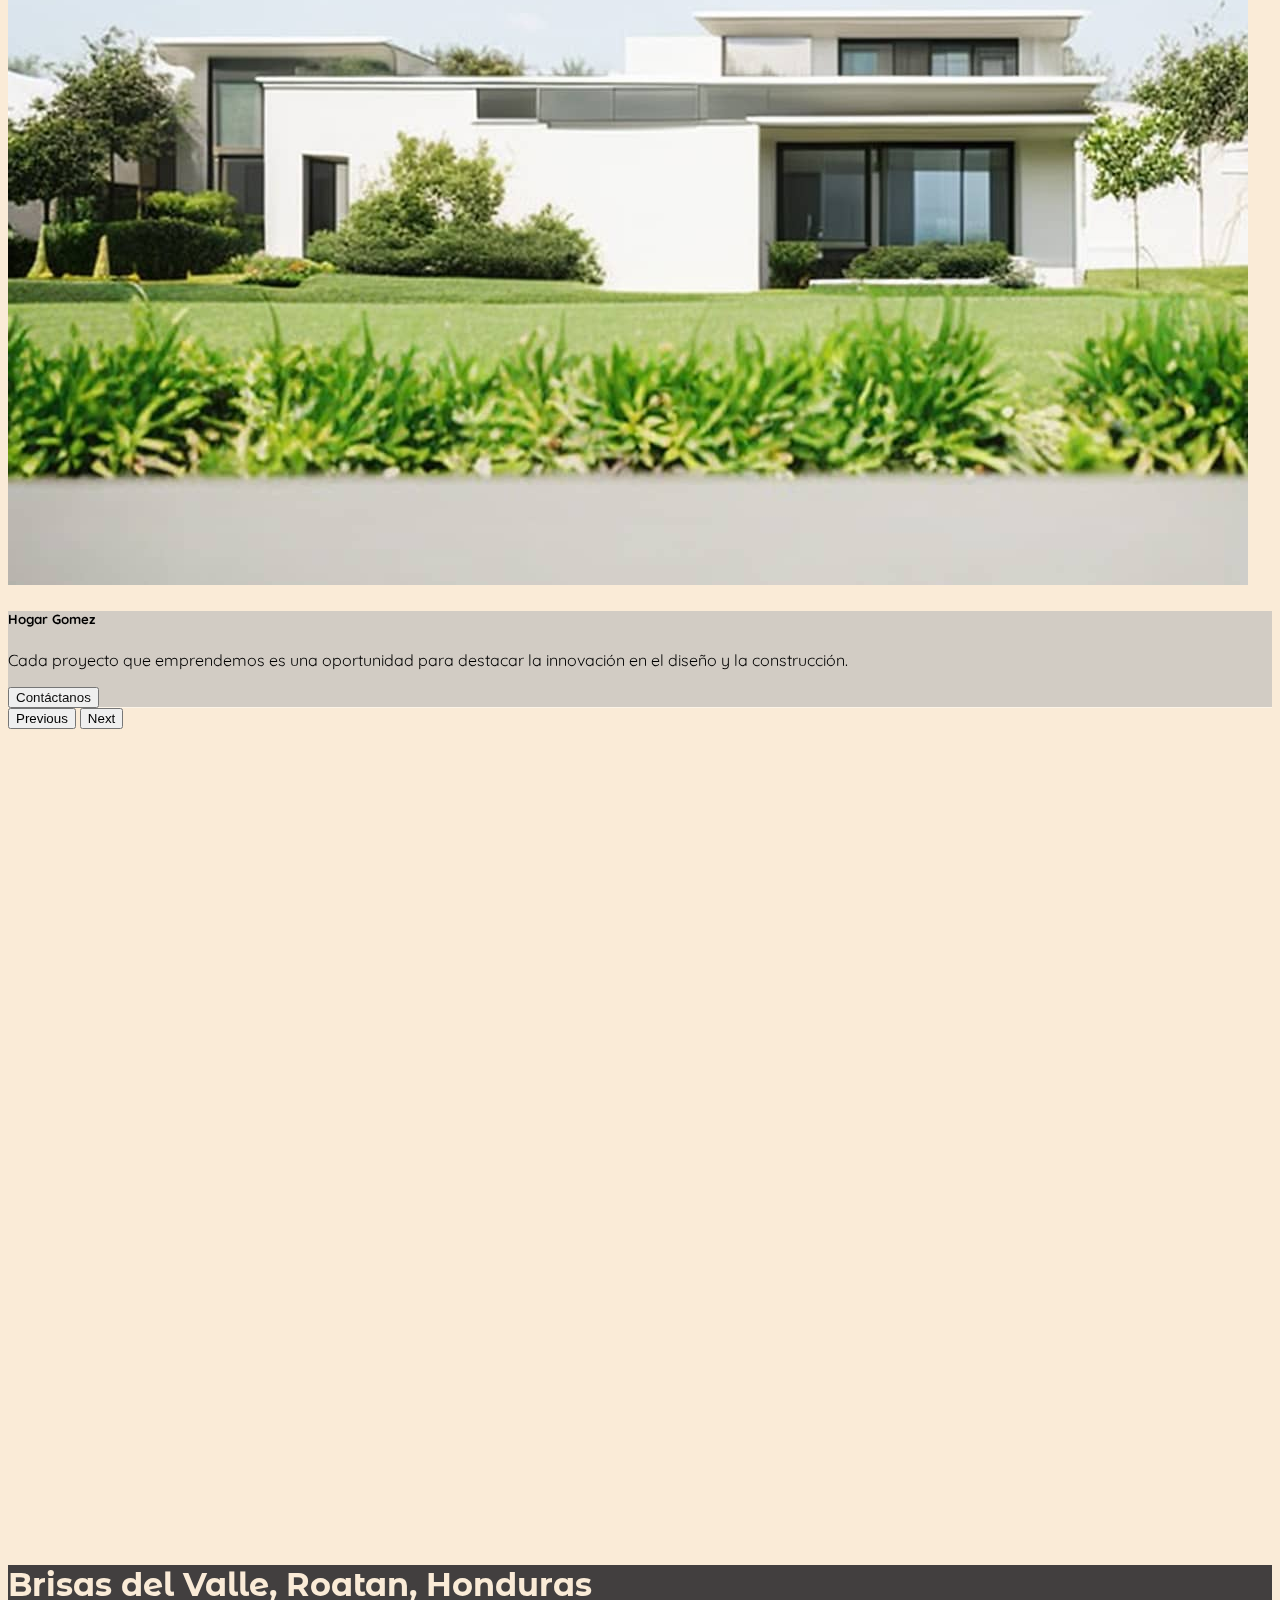
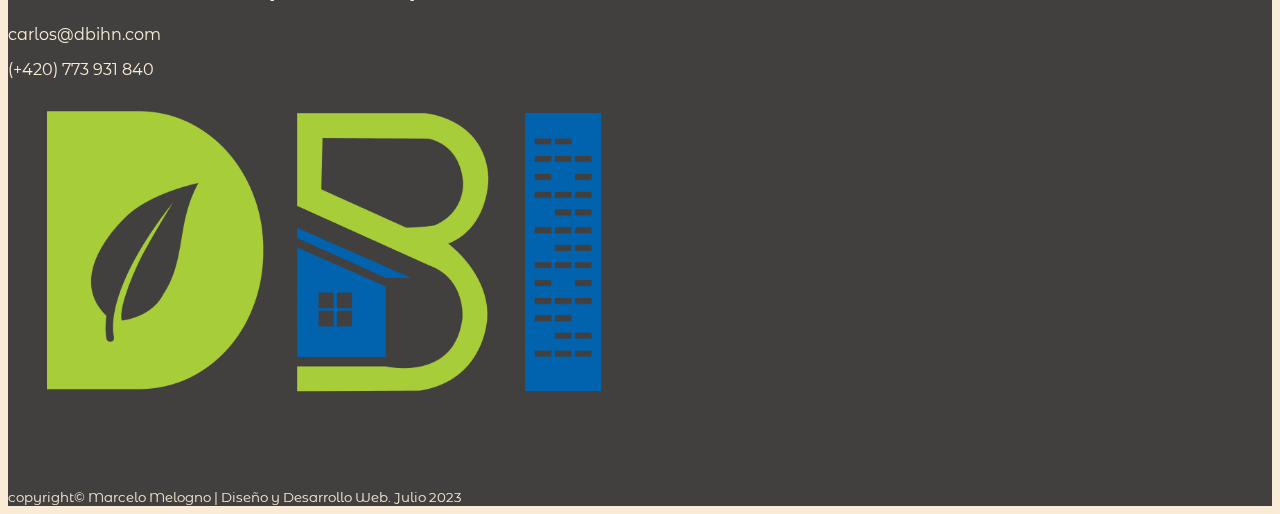
==== commit 4cc33966: "prueba compatibilidad IOS 1" ====
--- a/spanish.html
+++ b/spanish.html
@@ -56,7 +56,7 @@
       >
     </button>
     <nav
-      class="container-fluid navbar navbar-expand-lg aparecer fixed-top"
+      class="container-fluid navbar navbar-expand-lg navbar-dark bg-black  aparecer fixed-top"
       id="myNavbar"
     >
       <div class="container d-flex justify-content-around">
--- a/css/style.css
+++ b/css/style.css
@@ -1,3 +1,10 @@
+/*
+* Prefixed by https://autoprefixer.github.io
+* PostCSS: v8.4.14,
+* Autoprefixer: v10.4.7
+* Browsers: last 4 version
+*/
+
 html {
   overflow-x: hidden;
   width: 100vw !important;
@@ -5,7 +12,7 @@
 
 body {
   background-color: antiquewhite;
-  max-width: 100% !important;
+  /* max-width: 100% !important; */
 }
 
 img {
@@ -19,19 +26,33 @@
   background-position: center center;
   background-image: url(../ASSETS/img/casa-moderna-ventanas-panoramicas-playa.jpg);
   background-size: cover;
+  
   background-attachment: fixed;
   max-width: 100vw;
+  
 }
 
 header::before {
   content: "";
-  background-color: rgba(0, 0, 0, 0);
   width: 100%;
   height: 100%;
   position: absolute;
   top: 0;
   left: 0;
   backdrop-filter: blur(1px) brightness(0.7);
+  -webkit-backdrop-filter: blur(1px) brightness(0.7);
+  background: -webkit-gradient(
+    linear,
+    left bottom,
+    left top,
+    color-stop(1%, rgb(250, 235, 215)),
+    color-stop(5%, rgba(232, 232, 237, 0))
+  );
+  background: -o-linear-gradient(
+    bottom,
+    rgb(250, 235, 215) 1%,
+    rgba(232, 232, 237, 0) 5%
+  );
   background: linear-gradient(
     360deg,
     rgb(250, 235, 215) 1%,
@@ -42,6 +63,7 @@
 .leng-buttom {
   width: 10vw !important;
   margin-left: 3%;
+  -webkit-backdrop-filter: blur(1px) brightness(0.7);
   backdrop-filter: blur(1px) brightness(0.7);
   padding: 0.3rem;
 }
@@ -55,14 +77,18 @@
   color: #0b0b0b !important;
 }
 #navbarNav ul li a {
-  color: antiquewhite;
+  
   font-family: "Montserrat Alternates", sans-serif !important;
+  display: -webkit-box;
+  display: -ms-flexbox;
   display: flex;
 }
 
 #navbarNav ul li a:hover {
+  -webkit-transition: 0.5s ease-in-out;
+  -o-transition: 0.5s ease-in-out;
   transition: 0.5s ease-in-out;
-  color: black;
+  color: rgb(255, 255, 255);
 }
 
 .navbar-toggler-icon {
@@ -73,6 +99,7 @@
   color: antiquewhite !important;
   border: solid 1px antiquewhite !important;
   background-color: rgba(250, 235, 215, 0.467);
+  -webkit-backdrop-filter: blur(2px);
   backdrop-filter: blur(2px);
 }
 .hero__content h2 {
@@ -86,6 +113,8 @@
 }
 
 .hero__content:hover h2 {
+  -webkit-transition: 0.5s ease-in-out;
+  -o-transition: 0.5s ease-in-out;
   transition: 0.5s ease-in-out;
   text-shadow: 0px 0px 5px rgba(255, 255, 255);
 }
@@ -96,14 +125,18 @@
 }
 
 .navbar-scroll {
-  background-color: #423f3f98 !important; 
+  background-color: #302f2fae !important;
+  border-radius: 0px 0px 50px 50px;
+  padding-left: 2rem;
+  -webkit-transition: all 0.3s ease-in-out;
+  -o-transition: all 0.3s ease-in-out;
+  transition: all 0.3s ease-in-out;
+}
+.navbar-scrollB {
+  -webkit-backdrop-filter: blur(2px) brightness(0.7);
   backdrop-filter: blur(2px) brightness(0.7);
-  transition: all 0.3s ease-in-out;
-  
-}
-.navbar-scrollB {
-  background-color: #ffffff98 !important;
-  backdrop-filter: blur(2px) brightness(0.7);
+  -webkit-transition: all 0.3s ease-in-out;
+  -o-transition: all 0.3s ease-in-out;
   transition: all 0.3s ease-in-out;
 }
 .navbar-collapse {
@@ -117,6 +150,7 @@
 
 .carousel-caption {
   background-color: #ffffff6f;
+  -webkit-backdrop-filter: blur(2px) brightness(0.7);
   backdrop-filter: blur(2px) brightness(0.7);
   /* border-radius: 15px; */
   font-family: "Quicksand", sans-serif;
@@ -129,7 +163,6 @@
 .carousel-caption button a {
   color: #0b0b0b;
 }
-
 
 #work-us {
   background-image: url(../ASSETS/img/primer-plano-mano-ofrecimiento-hombre-negocios-apreton-manos.jpg);
@@ -148,6 +181,8 @@
   font-size: 1.5rem;
 }
 #work-us button:hover a {
+  -webkit-transition: all 0.3s ease-in-out;
+  -o-transition: all 0.3s ease-in-out;
   transition: all 0.3s ease-in-out;
   font-weight: bold;
 }
@@ -163,24 +198,37 @@
 
 /* Contact Us seccion */
 .contacto {
+  display: -webkit-box;
+  display: -ms-flexbox;
   display: flex;
+  -webkit-box-orient: vertical;
+  -webkit-box-direction: normal;
+  -ms-flex-direction: column;
   flex-direction: column;
+  -webkit-box-align: center;
+  -ms-flex-align: center;
   align-items: center;
+  -webkit-box-pack: center;
+  -ms-flex-pack: center;
   justify-content: center;
   align-items: center;
   justify-content: center;
   padding-top: 6rem;
-  
+
   z-index: -1;
 }
 .contact-container {
   max-width: 960px;
   width: 100%;
 
+  display: -ms-grid;
+
   display: grid;
+  -ms-grid-columns: (2,1fr);
   grid-template-columns: repeat(2, 1fr);
 
   background: #423f3f;
+  -webkit-box-shadow: 0 0 1rem hsla(0 0 0 / 16%);
   box-shadow: 0 0 1rem hsla(0 0 0 / 16%);
   border-radius: 0.5rem;
   overflow: hidden;
@@ -188,7 +236,10 @@
 }
 
 .contact-container:hover {
+  -webkit-transition: 0.3s all linear;
+  -o-transition: 0.3s all linear;
   transition: 0.3s all linear;
+  -webkit-box-shadow: 0px 0px 10px 3px #fff;
   box-shadow: 0px 0px 10px 3px #fff;
 }
 
@@ -205,6 +256,7 @@
 }
 
 .contact-form {
+  display: -ms-grid;
   display: grid;
   row-gap: 1rem;
 }
@@ -238,6 +290,8 @@
 
 .contact-form .send-button:hover {
   background: hsl(190, 100%, 44%, 0.8);
+  -webkit-transition: 0.3s all linear;
+  -o-transition: 0.3s all linear;
   transition: 0.3s all linear;
   color: #fff;
 }
@@ -256,6 +310,8 @@
   color: antiquewhite;
 }
 footer a:hover {
+  -webkit-transition: all 0.5s ease-in-out;
+  -o-transition: all 0.5s ease-in-out;
   transition: all 0.5s ease-in-out;
   text-shadow: 0px 0px 3px antiquewhite;
 }
@@ -264,7 +320,25 @@
 
 .aparecer {
   opacity: 0;
+  -webkit-animation: aparecer 5s ease-in-out forwards;
   animation: aparecer 5s ease-in-out forwards;
+}
+
+@-webkit-keyframes aparecer {
+  0% {
+    opacity: 0;
+  }
+  98% {
+    opacity: 1;
+    text-shadow: 0px 0px 5px rgba(255, 255, 255);
+  }
+  99% {
+    opacity: 1;
+    text-shadow: 0px 0px 1px rgba(255, 255, 255);
+  }
+  100% {
+    opacity: 1;
+  }
 }
 
 @keyframes aparecer {
@@ -298,7 +372,12 @@
 /*  ****** Mobile Divices *****  */
 @media (min-width: 320px) and (max-width: 480px) {
   .contact-container {
+    display: -webkit-box;
+    display: -ms-flexbox;
     display: flex;
+    -webkit-box-orient: vertical;
+    -webkit-box-direction: normal;
+    -ms-flex-direction: column;
     flex-direction: column;
     gap: 1em;
     max-width: 100%;
@@ -314,7 +393,12 @@
 /*  ****** Tablets *****  */
 @media (min-width: 481px) and (max-width: 768px) {
   .contact-container {
+    display: -webkit-box;
+    display: -ms-flexbox;
     display: flex;
+    -webkit-box-orient: vertical;
+    -webkit-box-direction: normal;
+    -ms-flex-direction: column;
     flex-direction: column;
     gap: 1em;
     max-width: 100%;
